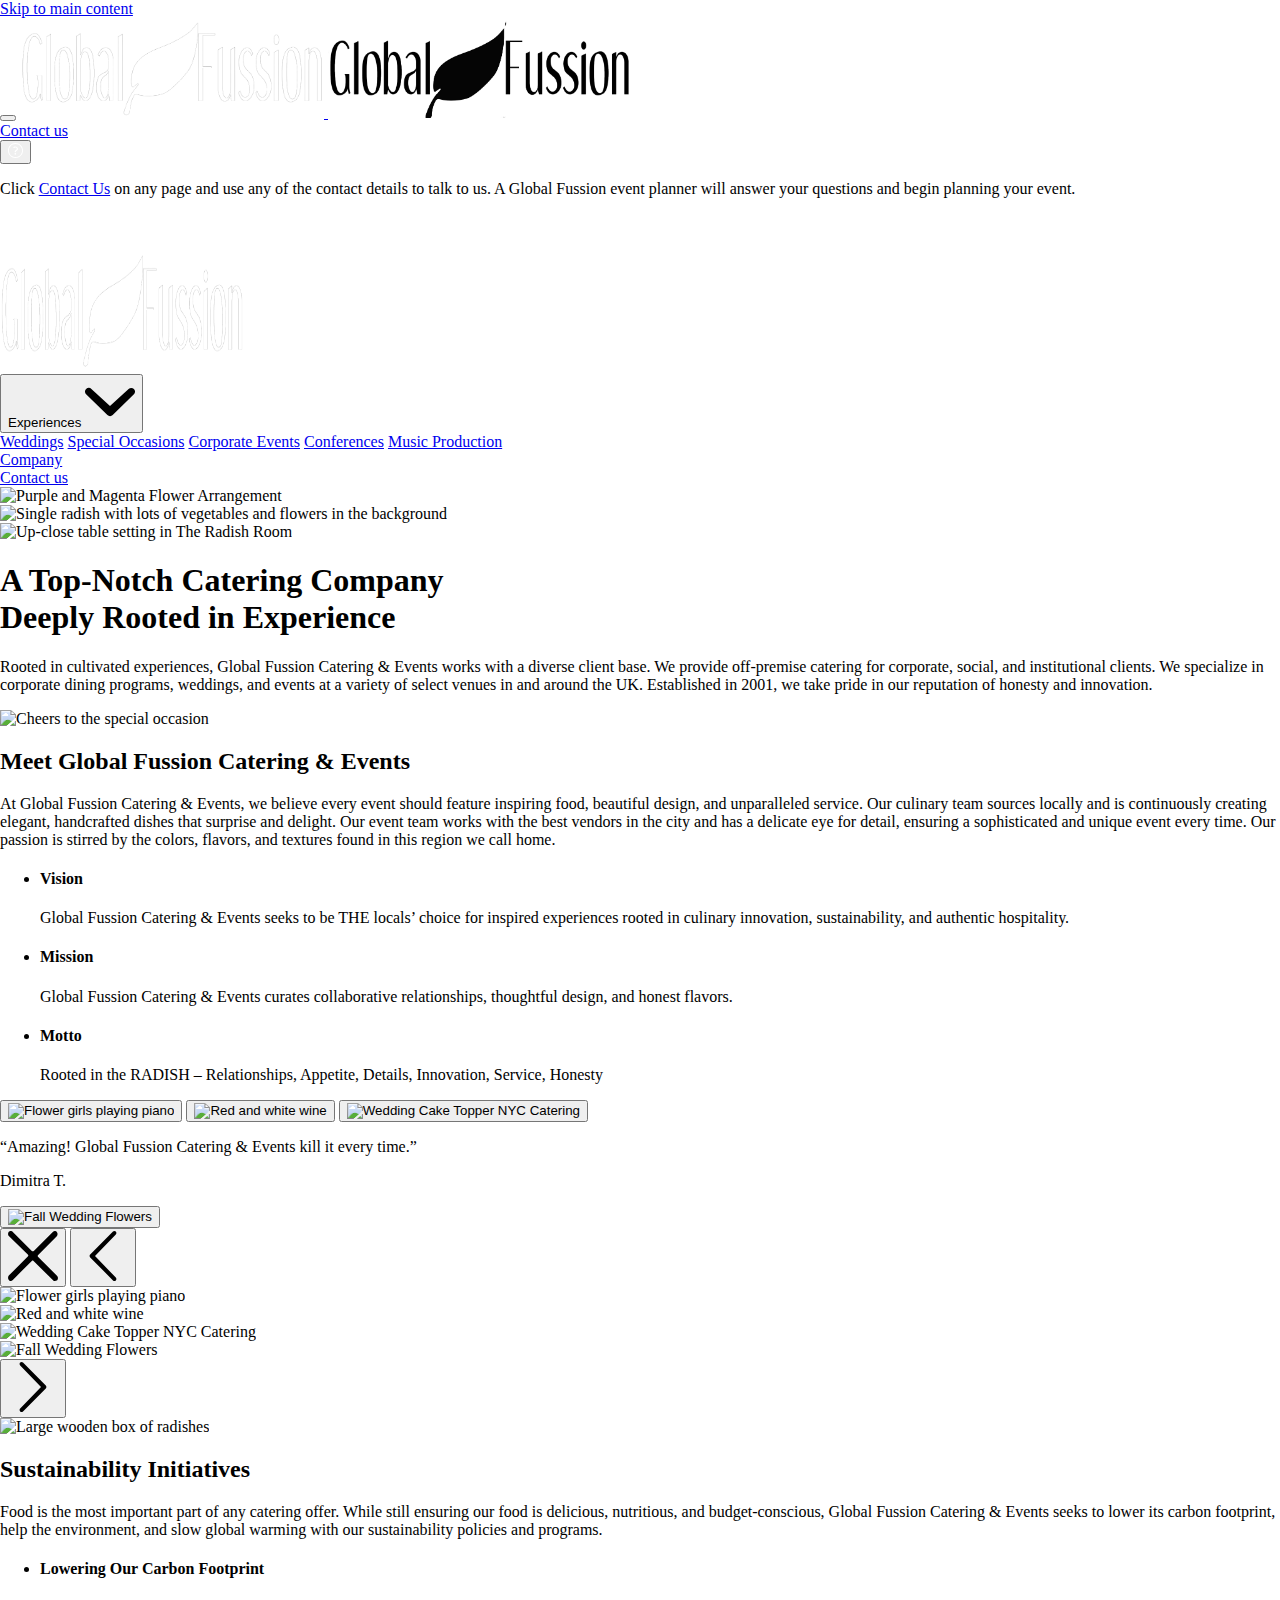
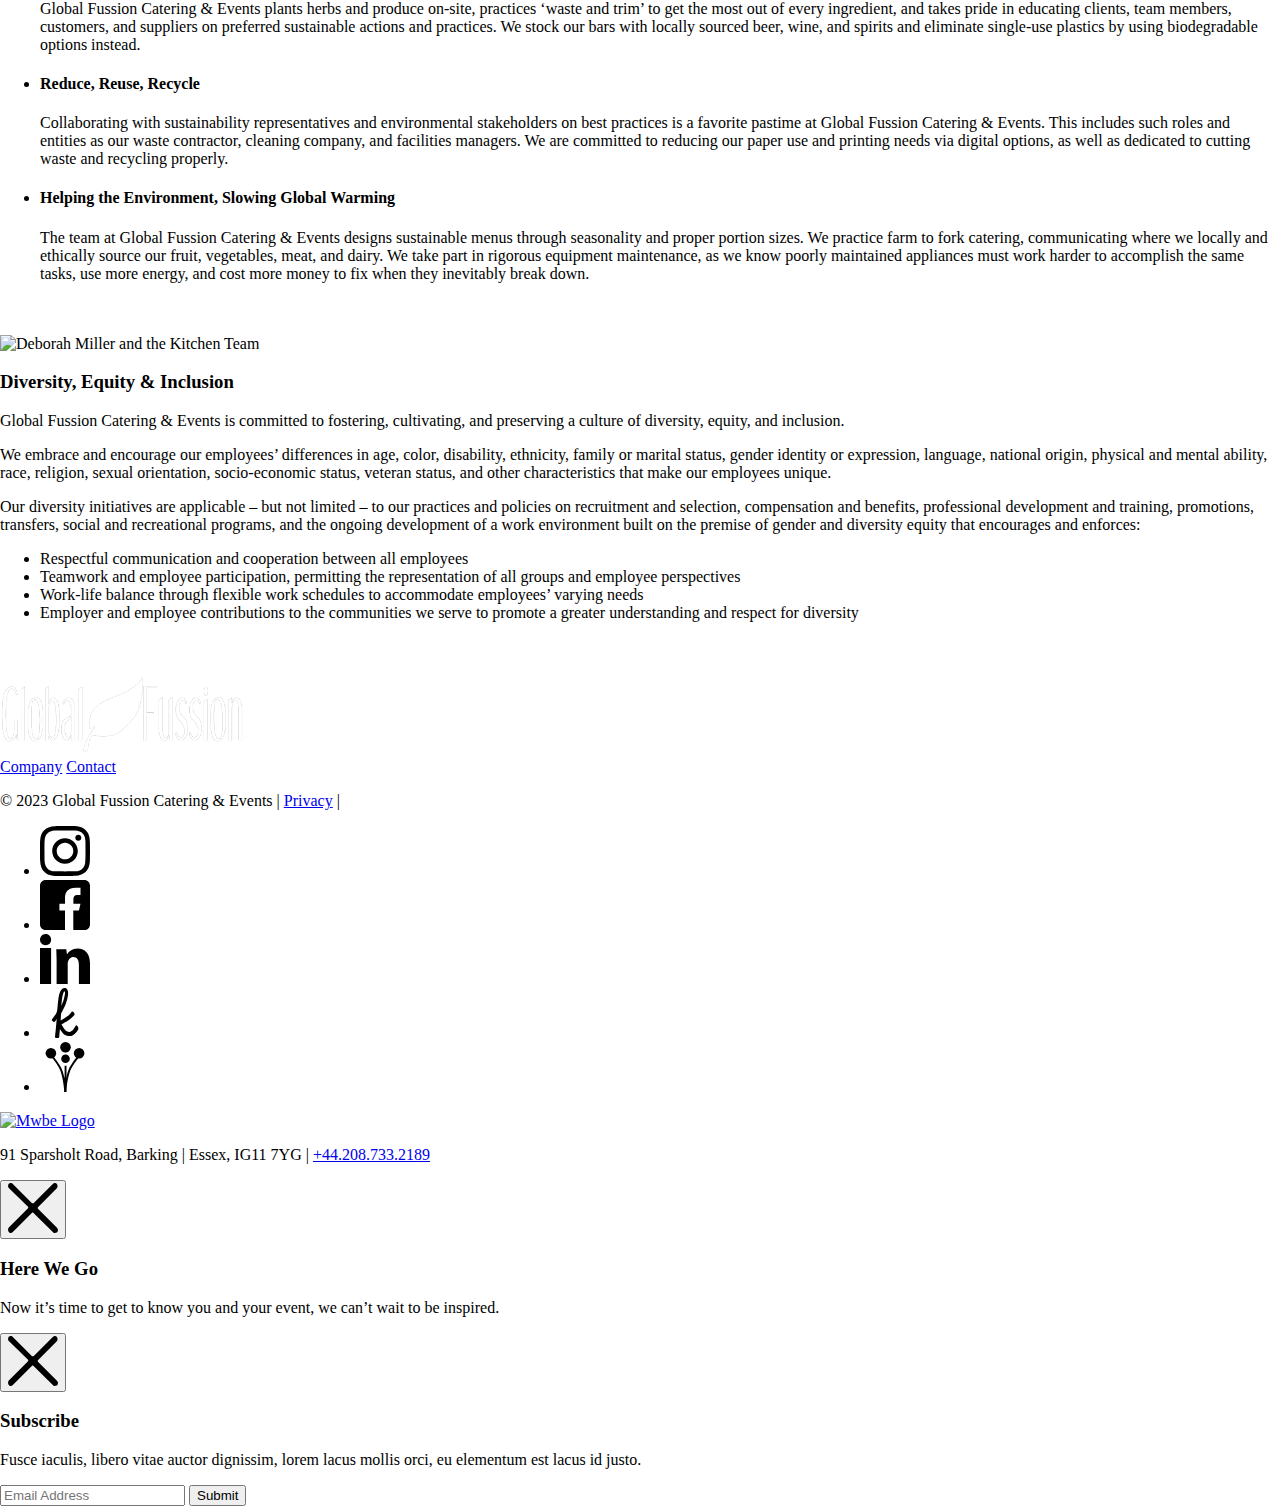
==== about.html @ 311614a3 "Add files via upload" ====
<!DOCTYPE html>
<html lang="en-US">
    <head><meta charset="UTF-8" /><script>if(navigator.userAgent.match(/MSIE|Internet Explorer/i)||navigator.userAgent.match(/Trident\/7\..*?rv:11/i)){var href=document.location.href;if(!href.match(/[?&]nowprocket/)){if(href.indexOf("?")==-1){if(href.indexOf("#")==-1){document.location.href=href+"?nowprocket=1"}else{document.location.href=href.replace("#","?nowprocket=1#")}}else{if(href.indexOf("#")==-1){document.location.href=href+"&nowprocket=1"}else{document.location.href=href.replace("#","&nowprocket=1#")}}}}</script><script>class RocketLazyLoadScripts{constructor(){this.v="1.2.3",this.triggerEvents=["keydown","mousedown","mousemove","touchmove","touchstart","touchend","wheel"],this.userEventHandler=this._triggerListener.bind(this),this.touchStartHandler=this._onTouchStart.bind(this),this.touchMoveHandler=this._onTouchMove.bind(this),this.touchEndHandler=this._onTouchEnd.bind(this),this.clickHandler=this._onClick.bind(this),this.interceptedClicks=[],window.addEventListener("pageshow",t=>{this.persisted=t.persisted}),window.addEventListener("DOMContentLoaded",()=>{this._preconnect3rdParties()}),this.delayedScripts={normal:[],async:[],defer:[]},this.trash=[],this.allJQueries=[]}_addUserInteractionListener(t){if(document.hidden){t._triggerListener();return}this.triggerEvents.forEach(e=>window.addEventListener(e,t.userEventHandler,{passive:!0})),window.addEventListener("touchstart",t.touchStartHandler,{passive:!0}),window.addEventListener("mousedown",t.touchStartHandler),document.addEventListener("visibilitychange",t.userEventHandler)}_removeUserInteractionListener(){this.triggerEvents.forEach(t=>window.removeEventListener(t,this.userEventHandler,{passive:!0})),document.removeEventListener("visibilitychange",this.userEventHandler)}_onTouchStart(t){"HTML"!==t.target.tagName&&(window.addEventListener("touchend",this.touchEndHandler),window.addEventListener("mouseup",this.touchEndHandler),window.addEventListener("touchmove",this.touchMoveHandler,{passive:!0}),window.addEventListener("mousemove",this.touchMoveHandler),t.target.addEventListener("click",this.clickHandler),this._renameDOMAttribute(t.target,"onclick","rocket-onclick"),this._pendingClickStarted())}_onTouchMove(t){window.removeEventListener("touchend",this.touchEndHandler),window.removeEventListener("mouseup",this.touchEndHandler),window.removeEventListener("touchmove",this.touchMoveHandler,{passive:!0}),window.removeEventListener("mousemove",this.touchMoveHandler),t.target.removeEventListener("click",this.clickHandler),this._renameDOMAttribute(t.target,"rocket-onclick","onclick"),this._pendingClickFinished()}_onTouchEnd(t){window.removeEventListener("touchend",this.touchEndHandler),window.removeEventListener("mouseup",this.touchEndHandler),window.removeEventListener("touchmove",this.touchMoveHandler,{passive:!0}),window.removeEventListener("mousemove",this.touchMoveHandler)}_onClick(t){t.target.removeEventListener("click",this.clickHandler),this._renameDOMAttribute(t.target,"rocket-onclick","onclick"),this.interceptedClicks.push(t),t.preventDefault(),t.stopPropagation(),t.stopImmediatePropagation(),this._pendingClickFinished()}_replayClicks(){window.removeEventListener("touchstart",this.touchStartHandler,{passive:!0}),window.removeEventListener("mousedown",this.touchStartHandler),this.interceptedClicks.forEach(t=>{t.target.dispatchEvent(new MouseEvent("click",{view:t.view,bubbles:!0,cancelable:!0}))})}_waitForPendingClicks(){return new Promise(t=>{this._isClickPending?this._pendingClickFinished=t:t()})}_pendingClickStarted(){this._isClickPending=!0}_pendingClickFinished(){this._isClickPending=!1}_renameDOMAttribute(t,e,r){t.hasAttribute&&t.hasAttribute(e)&&(event.target.setAttribute(r,event.target.getAttribute(e)),event.target.removeAttribute(e))}_triggerListener(){this._removeUserInteractionListener(this),"loading"===document.readyState?document.addEventListener("DOMContentLoaded",this._loadEverythingNow.bind(this)):this._loadEverythingNow()}_preconnect3rdParties(){let t=[];document.querySelectorAll("script[type=rocketlazyloadscript]").forEach(e=>{if(e.hasAttribute("src")){let r=new URL(e.src).origin;r!==location.origin&&t.push({src:r,crossOrigin:e.crossOrigin||"module"===e.getAttribute("data-rocket-type")})}}),t=[...new Map(t.map(t=>[JSON.stringify(t),t])).values()],this._batchInjectResourceHints(t,"preconnect")}async _loadEverythingNow(){this.lastBreath=Date.now(),this._delayEventListeners(this),this._delayJQueryReady(this),this._handleDocumentWrite(),this._registerAllDelayedScripts(),this._preloadAllScripts(),await this._loadScriptsFromList(this.delayedScripts.normal),await this._loadScriptsFromList(this.delayedScripts.defer),await this._loadScriptsFromList(this.delayedScripts.async);try{await this._triggerDOMContentLoaded(),await this._triggerWindowLoad()}catch(t){console.error(t)}window.dispatchEvent(new Event("rocket-allScriptsLoaded")),this._waitForPendingClicks().then(()=>{this._replayClicks()}),this._emptyTrash()}_registerAllDelayedScripts(){document.querySelectorAll("script[type=rocketlazyloadscript]").forEach(t=>{t.hasAttribute("data-rocket-src")?t.hasAttribute("async")&&!1!==t.async?this.delayedScripts.async.push(t):t.hasAttribute("defer")&&!1!==t.defer||"module"===t.getAttribute("data-rocket-type")?this.delayedScripts.defer.push(t):this.delayedScripts.normal.push(t):this.delayedScripts.normal.push(t)})}async _transformScript(t){return new Promise((await this._littleBreath(),navigator.userAgent.indexOf("Firefox/")>0||""===navigator.vendor)?e=>{let r=document.createElement("script");[...t.attributes].forEach(t=>{let e=t.nodeName;"type"!==e&&("data-rocket-type"===e&&(e="type"),"data-rocket-src"===e&&(e="src"),r.setAttribute(e,t.nodeValue))}),t.text&&(r.text=t.text),r.hasAttribute("src")?(r.addEventListener("load",e),r.addEventListener("error",e)):(r.text=t.text,e());try{t.parentNode.replaceChild(r,t)}catch(i){e()}}:async e=>{function r(){t.setAttribute("data-rocket-status","failed"),e()}try{let i=t.getAttribute("data-rocket-type"),n=t.getAttribute("data-rocket-src");t.text,i?(t.type=i,t.removeAttribute("data-rocket-type")):t.removeAttribute("type"),t.addEventListener("load",function r(){t.setAttribute("data-rocket-status","executed"),e()}),t.addEventListener("error",r),n?(t.removeAttribute("data-rocket-src"),t.src=n):t.src="data:text/javascript;base64,"+window.btoa(unescape(encodeURIComponent(t.text)))}catch(s){r()}})}async _loadScriptsFromList(t){let e=t.shift();return e&&e.isConnected?(await this._transformScript(e),this._loadScriptsFromList(t)):Promise.resolve()}_preloadAllScripts(){this._batchInjectResourceHints([...this.delayedScripts.normal,...this.delayedScripts.defer,...this.delayedScripts.async],"preload")}_batchInjectResourceHints(t,e){var r=document.createDocumentFragment();t.forEach(t=>{let i=t.getAttribute&&t.getAttribute("data-rocket-src")||t.src;if(i){let n=document.createElement("link");n.href=i,n.rel=e,"preconnect"!==e&&(n.as="script"),t.getAttribute&&"module"===t.getAttribute("data-rocket-type")&&(n.crossOrigin=!0),t.crossOrigin&&(n.crossOrigin=t.crossOrigin),t.integrity&&(n.integrity=t.integrity),r.appendChild(n),this.trash.push(n)}}),document.head.appendChild(r)}_delayEventListeners(t){let e={};function r(t,r){!function t(r){!e[r]&&(e[r]={originalFunctions:{add:r.addEventListener,remove:r.removeEventListener},eventsToRewrite:[]},r.addEventListener=function(){arguments[0]=i(arguments[0]),e[r].originalFunctions.add.apply(r,arguments)},r.removeEventListener=function(){arguments[0]=i(arguments[0]),e[r].originalFunctions.remove.apply(r,arguments)});function i(t){return e[r].eventsToRewrite.indexOf(t)>=0?"rocket-"+t:t}}(t),e[t].eventsToRewrite.push(r)}function i(t,e){let r=t[e];Object.defineProperty(t,e,{get:()=>r||function(){},set(i){t["rocket"+e]=r=i}})}r(document,"DOMContentLoaded"),r(window,"DOMContentLoaded"),r(window,"load"),r(window,"pageshow"),r(document,"readystatechange"),i(document,"onreadystatechange"),i(window,"onload"),i(window,"onpageshow")}_delayJQueryReady(t){let e;function r(r){if(r&&r.fn&&!t.allJQueries.includes(r)){r.fn.ready=r.fn.init.prototype.ready=function(e){return t.domReadyFired?e.bind(document)(r):document.addEventListener("rocket-DOMContentLoaded",()=>e.bind(document)(r)),r([])};let i=r.fn.on;r.fn.on=r.fn.init.prototype.on=function(){if(this[0]===window){function t(t){return t.split(" ").map(t=>"load"===t||0===t.indexOf("load.")?"rocket-jquery-load":t).join(" ")}"string"==typeof arguments[0]||arguments[0]instanceof String?arguments[0]=t(arguments[0]):"object"==typeof arguments[0]&&Object.keys(arguments[0]).forEach(e=>{let r=arguments[0][e];delete arguments[0][e],arguments[0][t(e)]=r})}return i.apply(this,arguments),this},t.allJQueries.push(r)}e=r}r(window.jQuery),Object.defineProperty(window,"jQuery",{get:()=>e,set(t){r(t)}})}async _triggerDOMContentLoaded(){this.domReadyFired=!0,await this._littleBreath(),document.dispatchEvent(new Event("rocket-DOMContentLoaded")),await this._littleBreath(),window.dispatchEvent(new Event("rocket-DOMContentLoaded")),await this._littleBreath(),document.dispatchEvent(new Event("rocket-readystatechange")),await this._littleBreath(),document.rocketonreadystatechange&&document.rocketonreadystatechange()}async _triggerWindowLoad(){await this._littleBreath(),window.dispatchEvent(new Event("rocket-load")),await this._littleBreath(),window.rocketonload&&window.rocketonload(),await this._littleBreath(),this.allJQueries.forEach(t=>t(window).trigger("rocket-jquery-load")),await this._littleBreath();let t=new Event("rocket-pageshow");t.persisted=this.persisted,window.dispatchEvent(t),await this._littleBreath(),window.rocketonpageshow&&window.rocketonpageshow({persisted:this.persisted})}_handleDocumentWrite(){let t=new Map;document.write=document.writeln=function(e){let r=document.currentScript;r||console.error("WPRocket unable to document.write this: "+e);let i=document.createRange(),n=r.parentElement,s=t.get(r);void 0===s&&(s=r.nextSibling,t.set(r,s));let a=document.createDocumentFragment();i.setStart(a,0),a.appendChild(i.createContextualFragment(e)),n.insertBefore(a,s)}}async _littleBreath(){Date.now()-this.lastBreath>45&&(await this._requestAnimFrame(),this.lastBreath=Date.now())}async _requestAnimFrame(){return document.hidden?new Promise(t=>setTimeout(t)):new Promise(t=>requestAnimationFrame(t))}_emptyTrash(){this.trash.forEach(t=>t.remove())}static run(){let t=new RocketLazyLoadScripts;t._addUserInteractionListener(t)}}RocketLazyLoadScripts.run();</script>
		<!-- Google Tag Manager -->
		<script type="rocketlazyloadscript">(function(w,d,s,l,i){w[l]=w[l]||[];w[l].push({'gtm.start':
		new Date().getTime(),event:'gtm.js'});var f=d.getElementsByTagName(s)[0],
		j=d.createElement(s),dl=l!='dataLayer'?'&l='+l:'';j.async=true;j.src=
		'https://www.googletagmanager.com/gtm.js?id='+i+dl;f.parentNode.insertBefore(j,f);
		})(window,document,'script','dataLayer','GTM-57NSTB');</script>
        <!-- character set -->
        
		<!-- Google Analytics: Global Site Tag -->
					<script type="rocketlazyloadscript" async data-rocket-src="https://www.googletagmanager.com/gtag/js?id=UA-53437656-1"></script>
			<script type="rocketlazyloadscript">
				window.dataLayer = window.dataLayer || [];
				function gtag() {
					dataLayer.push(arguments);
				}
				gtag('js', new Date());
				gtag('config', 'UA-53437656-1');
			</script>
				<!-- set initial scale -->
		<meta name="viewport" content="width=device-width, initial-scale=1">
		<!-- turn off auto phone links in Edge -->
		<meta name="format-detection" content="telephone=no">
		<!-- XFN (XHTML Friends Network) Profile Link -->
		<link rel="profile" href="https://gmpg.org/xfn/11">
		<!-- Pingback URL -->
		<link rel="pingback" href="https://deborahmillercatering.com/xmlrpc.php">
		<!-- Facebook domain verification -->
		<meta name="facebook-domain-verification" content="05kltpardd9izp35ryy9b8hllcvlso" />
		<!-- Facebook Pixel Code -->
					<script type="rocketlazyloadscript">
				!function (f, b, e, v, n, t, s) {
					if (f.fbq)
						return;
					n = f.fbq = function () {
						n.callMethod ? n.callMethod.apply(n, arguments) : n.queue.push(arguments);
					};
					if (!f._fbq)
						f._fbq = n;
					n.push = n;
					n.loaded = !0;
					n.version = '2.0';
					n.queue = [];
					t = b.createElement(e);
					t.async = !0;
					t.src = v;
					s = b.getElementsByTagName(e)[0];
					s.parentNode.insertBefore(t, s);
				}(window, document, 'script', 'https://connect.facebook.net/en_US/fbevents.js');
				fbq('init', '844694362696755');
				fbq('track', 'PageView');
			</script>
		<noscript><img height="1" width="1" src="https://www.facebook.com/tr?id=844694362696755&ev=PageView &noscript=1"/></noscript>
		<!-- wp_head() -->
	<meta name='robots' content='index, follow, max-image-preview:large, max-snippet:-1, max-video-preview:-1' />

	<title>A UK Catering Company - Global Fussion Catering &amp; Events</title>
	<meta name="description" content="Global Fussion is a high end catering company in the UK offering full-service catering for your next event with custom and delicious menus." />
	<link rel="canonical" href="/about.html/" />
	<meta property="og:locale" content="en_US" />
	<meta property="og:type" content="article" />
	<meta property="og:title" content="A UK Catering Company - Global Fussion Catering &amp; Events" />
	<meta property="og:description" content="Global Fussion is a high end catering company in the UK offering full-service catering for your next event with custom and delicious menus." />
	<meta property="og:url" content="/about.html/" />
	<meta property="og:site_name" content="Global Fussion Catering &amp; Events" />
	<meta property="article:publisher" content="https://www.facebook.com/pages/112858402078255" />
	<meta property="article:modified_time" content="2023-08-28T18:39:14+00:00" />
	<meta property="og:image" content="https://deborahmillercatering.com/wp-content/uploads/2021/10/horsdoeuvres-lobster_roll_1520-scaled.jpg" />
	<meta property="og:image:width" content="3840" />
	<meta property="og:image:height" content="2560" />
	<meta property="og:image:type" content="image/jpeg" />
	<meta name="twitter:card" content="summary_large_image" />
	<meta name="twitter:site" content="@dmc_nyc" />
	<script type="application/ld+json" class="yoast-schema-graph">{"@context":"https://schema.org","@graph":[{"@type":"WebPage","@id":"/about.html/","url":"/about.html/","name":"A UK Catering Company - Global Fussion Catering &amp; Events","isPartOf":{"@id":"https://deborahmillercatering.com/#website"},"datePublished":"2021-08-16T16:07:59+00:00","dateModified":"2023-08-28T18:39:14+00:00","description":"Global Fussion is a high end catering company in the UK offering full-service catering for your next event with custom and delicious menus.","breadcrumb":{"@id":"/about.html/#breadcrumb"},"inLanguage":"en-US","potentialAction":[{"@type":"ReadAction","target":["/about.html/"]}]},{"@type":"BreadcrumbList","@id":"/about.html/#breadcrumb","itemListElement":[{"@type":"ListItem","position":1,"name":"Home","item":"https://deborahmillercatering.com/"},{"@type":"ListItem","position":2,"name":"Company"}]},{"@type":"WebSite","@id":"https://deborahmillercatering.com/#website","url":"https://deborahmillercatering.com/","name":"Global Fussion Catering &amp; Events","description":"UK Corporate Catering | UK Wedding Catering | Global Fussion Catering &amp; Events","potentialAction":[{"@type":"SearchAction","target":{"@type":"EntryPoint","urlTemplate":"https://deborahmillercatering.com/?s={search_term_string}"},"query-input":"required name=search_term_string"}],"inLanguage":"en-US"}]}</script>


<link rel='dns-prefetch' href='//unpkg.com' />
<link rel='dns-prefetch' href='//www.google-analytics.com' />
<link rel='dns-prefetch' href='//www.googletagmanager.com' />
<link rel='dns-prefetch' href='//www.facebook.com' />
<link rel='dns-prefetch' href='//connect.facebook.net' />
<link rel='dns-prefetch' href='//js.hsforms.net' />
<link rel='dns-prefetch' href='//static.hsappstatic.net' />

<link rel="alternate" type="application/rss+xml" title="Global Fussion Catering &amp; Events &raquo; Feed" href="/feed/" />
<link rel="alternate" type="application/rss+xml" title="Deborah Miller Catering &amp; Events &raquo; Comments Feed" href="/comments/feed/" />
<style>
img.wp-smiley,
img.emoji {
	display: inline !important;
	border: none !important;
	box-shadow: none !important;
	height: 1em !important;
	width: 1em !important;
	margin: 0 0.07em !important;
	vertical-align: -0.1em !important;
	background: none !important;
	padding: 0 !important;
}
</style>
	<link rel='stylesheet' id='wp-block-library-css' href='https://deborahmillercatering.com/wp-includes/css/dist/block-library/style.min.css?ver=6.2.2' media='all' />
<style id='wp-block-library-theme-inline-css'>
.wp-block-audio figcaption{color:#555;font-size:13px;text-align:center}.is-dark-theme .wp-block-audio figcaption{color:hsla(0,0%,100%,.65)}.wp-block-audio{margin:0 0 1em}.wp-block-code{border:1px solid #ccc;border-radius:4px;font-family:Menlo,Consolas,monaco,monospace;padding:.8em 1em}.wp-block-embed figcaption{color:#555;font-size:13px;text-align:center}.is-dark-theme .wp-block-embed figcaption{color:hsla(0,0%,100%,.65)}.wp-block-embed{margin:0 0 1em}.blocks-gallery-caption{color:#555;font-size:13px;text-align:center}.is-dark-theme .blocks-gallery-caption{color:hsla(0,0%,100%,.65)}.wp-block-image figcaption{color:#555;font-size:13px;text-align:center}.is-dark-theme .wp-block-image figcaption{color:hsla(0,0%,100%,.65)}.wp-block-image{margin:0 0 1em}.wp-block-pullquote{border-bottom:4px solid;border-top:4px solid;color:currentColor;margin-bottom:1.75em}.wp-block-pullquote cite,.wp-block-pullquote footer,.wp-block-pullquote__citation{color:currentColor;font-size:.8125em;font-style:normal;text-transform:uppercase}.wp-block-quote{border-left:.25em solid;margin:0 0 1.75em;padding-left:1em}.wp-block-quote cite,.wp-block-quote footer{color:currentColor;font-size:.8125em;font-style:normal;position:relative}.wp-block-quote.has-text-align-right{border-left:none;border-right:.25em solid;padding-left:0;padding-right:1em}.wp-block-quote.has-text-align-center{border:none;padding-left:0}.wp-block-quote.is-large,.wp-block-quote.is-style-large,.wp-block-quote.is-style-plain{border:none}.wp-block-search .wp-block-search__label{font-weight:700}.wp-block-search__button{border:1px solid #ccc;padding:.375em .625em}:where(.wp-block-group.has-background){padding:1.25em 2.375em}.wp-block-separator.has-css-opacity{opacity:.4}.wp-block-separator{border:none;border-bottom:2px solid;margin-left:auto;margin-right:auto}.wp-block-separator.has-alpha-channel-opacity{opacity:1}.wp-block-separator:not(.is-style-wide):not(.is-style-dots){width:100px}.wp-block-separator.has-background:not(.is-style-dots){border-bottom:none;height:1px}.wp-block-separator.has-background:not(.is-style-wide):not(.is-style-dots){height:2px}.wp-block-table{margin:0 0 1em}.wp-block-table td,.wp-block-table th{word-break:normal}.wp-block-table figcaption{color:#555;font-size:13px;text-align:center}.is-dark-theme .wp-block-table figcaption{color:hsla(0,0%,100%,.65)}.wp-block-video figcaption{color:#555;font-size:13px;text-align:center}.is-dark-theme .wp-block-video figcaption{color:hsla(0,0%,100%,.65)}.wp-block-video{margin:0 0 1em}.wp-block-template-part.has-background{margin-bottom:0;margin-top:0;padding:1.25em 2.375em}
</style>
<style id='safe-svg-svg-icon-style-inline-css'>
.safe-svg-cover .safe-svg-inside{display:inline-block;max-width:100%}.safe-svg-cover svg{height:100%;max-height:100%;max-width:100%;width:100%}

</style>
<style id='global-styles-inline-css'>
body{--wp--preset--color--black: #000000;--wp--preset--color--cyan-bluish-gray: #abb8c3;--wp--preset--color--white: #ffffff;--wp--preset--color--pale-pink: #f78da7;--wp--preset--color--vivid-red: #cf2e2e;--wp--preset--color--luminous-vivid-orange: #ff6900;--wp--preset--color--luminous-vivid-amber: #fcb900;--wp--preset--color--light-green-cyan: #7bdcb5;--wp--preset--color--vivid-green-cyan: #00d084;--wp--preset--color--pale-cyan-blue: #8ed1fc;--wp--preset--color--vivid-cyan-blue: #0693e3;--wp--preset--color--vivid-purple: #9b51e0;--wp--preset--gradient--vivid-cyan-blue-to-vivid-purple: linear-gradient(135deg,rgba(6,147,227,1) 0%,rgb(155,81,224) 100%);--wp--preset--gradient--light-green-cyan-to-vivid-green-cyan: linear-gradient(135deg,rgb(122,220,180) 0%,rgb(0,208,130) 100%);--wp--preset--gradient--luminous-vivid-amber-to-luminous-vivid-orange: linear-gradient(135deg,rgba(252,185,0,1) 0%,rgba(255,105,0,1) 100%);--wp--preset--gradient--luminous-vivid-orange-to-vivid-red: linear-gradient(135deg,rgba(255,105,0,1) 0%,rgb(207,46,46) 100%);--wp--preset--gradient--very-light-gray-to-cyan-bluish-gray: linear-gradient(135deg,rgb(238,238,238) 0%,rgb(169,184,195) 100%);--wp--preset--gradient--cool-to-warm-spectrum: linear-gradient(135deg,rgb(74,234,220) 0%,rgb(151,120,209) 20%,rgb(207,42,186) 40%,rgb(238,44,130) 60%,rgb(251,105,98) 80%,rgb(254,248,76) 100%);--wp--preset--gradient--blush-light-purple: linear-gradient(135deg,rgb(255,206,236) 0%,rgb(152,150,240) 100%);--wp--preset--gradient--blush-bordeaux: linear-gradient(135deg,rgb(254,205,165) 0%,rgb(254,45,45) 50%,rgb(107,0,62) 100%);--wp--preset--gradient--luminous-dusk: linear-gradient(135deg,rgb(255,203,112) 0%,rgb(199,81,192) 50%,rgb(65,88,208) 100%);--wp--preset--gradient--pale-ocean: linear-gradient(135deg,rgb(255,245,203) 0%,rgb(182,227,212) 50%,rgb(51,167,181) 100%);--wp--preset--gradient--electric-grass: linear-gradient(135deg,rgb(202,248,128) 0%,rgb(113,206,126) 100%);--wp--preset--gradient--midnight: linear-gradient(135deg,rgb(2,3,129) 0%,rgb(40,116,252) 100%);--wp--preset--duotone--dark-grayscale: url('#wp-duotone-dark-grayscale');--wp--preset--duotone--grayscale: url('#wp-duotone-grayscale');--wp--preset--duotone--purple-yellow: url('#wp-duotone-purple-yellow');--wp--preset--duotone--blue-red: url('#wp-duotone-blue-red');--wp--preset--duotone--midnight: url('#wp-duotone-midnight');--wp--preset--duotone--magenta-yellow: url('#wp-duotone-magenta-yellow');--wp--preset--duotone--purple-green: url('#wp-duotone-purple-green');--wp--preset--duotone--blue-orange: url('#wp-duotone-blue-orange');--wp--preset--font-size--small: 16px;--wp--preset--font-size--medium: 20px;--wp--preset--font-size--large: 36px;--wp--preset--font-size--x-large: 42px;--wp--preset--font-size--normal: 18px;--wp--preset--font-size--big: 24px;--wp--preset--spacing--20: 0.44rem;--wp--preset--spacing--30: 0.67rem;--wp--preset--spacing--40: 1rem;--wp--preset--spacing--50: 1.5rem;--wp--preset--spacing--60: 2.25rem;--wp--preset--spacing--70: 3.38rem;--wp--preset--spacing--80: 5.06rem;--wp--preset--shadow--natural: 6px 6px 9px rgba(0, 0, 0, 0.2);--wp--preset--shadow--deep: 12px 12px 50px rgba(0, 0, 0, 0.4);--wp--preset--shadow--sharp: 6px 6px 0px rgba(0, 0, 0, 0.2);--wp--preset--shadow--outlined: 6px 6px 0px -3px rgba(255, 255, 255, 1), 6px 6px rgba(0, 0, 0, 1);--wp--preset--shadow--crisp: 6px 6px 0px rgba(0, 0, 0, 1);}body { margin: 0;--wp--style--global--content-size: 900px;--wp--style--global--wide-size: 1740px; }.wp-site-blocks > .alignleft { float: left; margin-right: 2em; }.wp-site-blocks > .alignright { float: right; margin-left: 2em; }.wp-site-blocks > .aligncenter { justify-content: center; margin-left: auto; margin-right: auto; }:where(.is-layout-flex){gap: 0.5em;}body .is-layout-flow > .alignleft{float: left;margin-inline-start: 0;margin-inline-end: 2em;}body .is-layout-flow > .alignright{float: right;margin-inline-start: 2em;margin-inline-end: 0;}body .is-layout-flow > .aligncenter{margin-left: auto !important;margin-right: auto !important;}body .is-layout-constrained > .alignleft{float: left;margin-inline-start: 0;margin-inline-end: 2em;}body .is-layout-constrained > .alignright{float: right;margin-inline-start: 2em;margin-inline-end: 0;}body .is-layout-constrained > .aligncenter{margin-left: auto !important;margin-right: auto !important;}body .is-layout-constrained > :where(:not(.alignleft):not(.alignright):not(.alignfull)){max-width: var(--wp--style--global--content-size);margin-left: auto !important;margin-right: auto !important;}body .is-layout-constrained > .alignwide{max-width: var(--wp--style--global--wide-size);}body .is-layout-flex{display: flex;}body .is-layout-flex{flex-wrap: wrap;align-items: center;}body .is-layout-flex > *{margin: 0;}body{padding-top: 0px;padding-right: 0px;padding-bottom: 0px;padding-left: 0px;}a:where(:not(.wp-element-button)){text-decoration: underline;}.wp-element-button, .wp-block-button__link{background-color: #32373c;border-width: 0;color: #fff;font-family: inherit;font-size: inherit;line-height: inherit;padding: calc(0.667em + 2px) calc(1.333em + 2px);text-decoration: none;}.has-black-color{color: var(--wp--preset--color--black) !important;}.has-cyan-bluish-gray-color{color: var(--wp--preset--color--cyan-bluish-gray) !important;}.has-white-color{color: var(--wp--preset--color--white) !important;}.has-pale-pink-color{color: var(--wp--preset--color--pale-pink) !important;}.has-vivid-red-color{color: var(--wp--preset--color--vivid-red) !important;}.has-luminous-vivid-orange-color{color: var(--wp--preset--color--luminous-vivid-orange) !important;}.has-luminous-vivid-amber-color{color: var(--wp--preset--color--luminous-vivid-amber) !important;}.has-light-green-cyan-color{color: var(--wp--preset--color--light-green-cyan) !important;}.has-vivid-green-cyan-color{color: var(--wp--preset--color--vivid-green-cyan) !important;}.has-pale-cyan-blue-color{color: var(--wp--preset--color--pale-cyan-blue) !important;}.has-vivid-cyan-blue-color{color: var(--wp--preset--color--vivid-cyan-blue) !important;}.has-vivid-purple-color{color: var(--wp--preset--color--vivid-purple) !important;}.has-black-background-color{background-color: var(--wp--preset--color--black) !important;}.has-cyan-bluish-gray-background-color{background-color: var(--wp--preset--color--cyan-bluish-gray) !important;}.has-white-background-color{background-color: var(--wp--preset--color--white) !important;}.has-pale-pink-background-color{background-color: var(--wp--preset--color--pale-pink) !important;}.has-vivid-red-background-color{background-color: var(--wp--preset--color--vivid-red) !important;}.has-luminous-vivid-orange-background-color{background-color: var(--wp--preset--color--luminous-vivid-orange) !important;}.has-luminous-vivid-amber-background-color{background-color: var(--wp--preset--color--luminous-vivid-amber) !important;}.has-light-green-cyan-background-color{background-color: var(--wp--preset--color--light-green-cyan) !important;}.has-vivid-green-cyan-background-color{background-color: var(--wp--preset--color--vivid-green-cyan) !important;}.has-pale-cyan-blue-background-color{background-color: var(--wp--preset--color--pale-cyan-blue) !important;}.has-vivid-cyan-blue-background-color{background-color: var(--wp--preset--color--vivid-cyan-blue) !important;}.has-vivid-purple-background-color{background-color: var(--wp--preset--color--vivid-purple) !important;}.has-black-border-color{border-color: var(--wp--preset--color--black) !important;}.has-cyan-bluish-gray-border-color{border-color: var(--wp--preset--color--cyan-bluish-gray) !important;}.has-white-border-color{border-color: var(--wp--preset--color--white) !important;}.has-pale-pink-border-color{border-color: var(--wp--preset--color--pale-pink) !important;}.has-vivid-red-border-color{border-color: var(--wp--preset--color--vivid-red) !important;}.has-luminous-vivid-orange-border-color{border-color: var(--wp--preset--color--luminous-vivid-orange) !important;}.has-luminous-vivid-amber-border-color{border-color: var(--wp--preset--color--luminous-vivid-amber) !important;}.has-light-green-cyan-border-color{border-color: var(--wp--preset--color--light-green-cyan) !important;}.has-vivid-green-cyan-border-color{border-color: var(--wp--preset--color--vivid-green-cyan) !important;}.has-pale-cyan-blue-border-color{border-color: var(--wp--preset--color--pale-cyan-blue) !important;}.has-vivid-cyan-blue-border-color{border-color: var(--wp--preset--color--vivid-cyan-blue) !important;}.has-vivid-purple-border-color{border-color: var(--wp--preset--color--vivid-purple) !important;}.has-vivid-cyan-blue-to-vivid-purple-gradient-background{background: var(--wp--preset--gradient--vivid-cyan-blue-to-vivid-purple) !important;}.has-light-green-cyan-to-vivid-green-cyan-gradient-background{background: var(--wp--preset--gradient--light-green-cyan-to-vivid-green-cyan) !important;}.has-luminous-vivid-amber-to-luminous-vivid-orange-gradient-background{background: var(--wp--preset--gradient--luminous-vivid-amber-to-luminous-vivid-orange) !important;}.has-luminous-vivid-orange-to-vivid-red-gradient-background{background: var(--wp--preset--gradient--luminous-vivid-orange-to-vivid-red) !important;}.has-very-light-gray-to-cyan-bluish-gray-gradient-background{background: var(--wp--preset--gradient--very-light-gray-to-cyan-bluish-gray) !important;}.has-cool-to-warm-spectrum-gradient-background{background: var(--wp--preset--gradient--cool-to-warm-spectrum) !important;}.has-blush-light-purple-gradient-background{background: var(--wp--preset--gradient--blush-light-purple) !important;}.has-blush-bordeaux-gradient-background{background: var(--wp--preset--gradient--blush-bordeaux) !important;}.has-luminous-dusk-gradient-background{background: var(--wp--preset--gradient--luminous-dusk) !important;}.has-pale-ocean-gradient-background{background: var(--wp--preset--gradient--pale-ocean) !important;}.has-electric-grass-gradient-background{background: var(--wp--preset--gradient--electric-grass) !important;}.has-midnight-gradient-background{background: var(--wp--preset--gradient--midnight) !important;}.has-small-font-size{font-size: var(--wp--preset--font-size--small) !important;}.has-medium-font-size{font-size: var(--wp--preset--font-size--medium) !important;}.has-large-font-size{font-size: var(--wp--preset--font-size--large) !important;}.has-x-large-font-size{font-size: var(--wp--preset--font-size--x-large) !important;}.has-normal-font-size{font-size: var(--wp--preset--font-size--normal) !important;}.has-big-font-size{font-size: var(--wp--preset--font-size--big) !important;}
.wp-block-navigation a:where(:not(.wp-element-button)){color: inherit;}
:where(.wp-block-columns.is-layout-flex){gap: 2em;}
.wp-block-pullquote{font-size: 1.5em;line-height: 1.6;}
</style>
<link data-minify="1" rel='stylesheet' id='swiper-css' href='https://deborahmillercatering.com/wp-content/cache/min/1/swiper@7/swiper-bundle.min.css?ver=1693248464' media='all' />
<link data-minify="1" rel='stylesheet' id='custom-css' href='https://deborahmillercatering.com/wp-content/cache/min/1/wp-content/themes/dmce_custom/css/style.css?ver=1693248464' media='all' />
<script type="rocketlazyloadscript" data-rocket-src='https://deborahmillercatering.com/wp-includes/js/jquery/jquery.min.js?ver=3.6.4' id='jquery-core-js' defer></script>
<link rel="https://api.w.org/" href="https://deborahmillercatering.com/wp-json/" /><link rel="alternate" type="application/json" href="https://deborahmillercatering.com/wp-json/wp/v2/pages/6059" /><link rel="EditURI" type="application/rsd+xml" title="RSD" href="https://deborahmillercatering.com/xmlrpc.php?rsd" />
<link rel="wlwmanifest" type="application/wlwmanifest+xml" href="https://deborahmillercatering.com/wp-includes/wlwmanifest.xml" />
<meta name="generator" content="WordPress 6.2.2" />
<link rel='shortlink' href='https://deborahmillercatering.com/?p=6059' />
<link rel="alternate" type="application/json+oembed" href="https://deborahmillercatering.com/wp-json/oembed/1.0/embed?url=https%3A%2F%2Fdeborahmillercatering.com%2Fabout%2F" />
<link rel="alternate" type="text/xml+oembed" href="https://deborahmillercatering.com/wp-json/oembed/1.0/embed?url=https%3A%2F%2Fdeborahmillercatering.com%2Fabout%2F&#038;format=xml" />
<link rel="icon" href="https://deborahmillercatering.com/wp-content/uploads/2021/09/cropped-favicon-150x150.png" sizes="32x32" />
<link rel="icon" href="https://deborahmillercatering.com/wp-content/uploads/2021/09/cropped-favicon-300x300.png" sizes="192x192" />
<link rel="apple-touch-icon" href="https://deborahmillercatering.com/wp-content/uploads/2021/09/cropped-favicon-300x300.png" />
<meta name="msapplication-TileImage" content="https://deborahmillercatering.com/wp-content/uploads/2021/09/cropped-favicon-300x300.png" />
</head>
<body class="page-template-default page page-id-6059 wp-embed-responsive NavStyle1">
	<!-- Google Tag Manager (noscript) -->
	<noscript><iframe src="https://www.googletagmanager.com/ns.html?id=GTM-57NSTB" height="0" width="0" style="display:none;visibility:hidden"></iframe></noscript>
	
	<!-- wp_body_open() -->
	<svg xmlns="http://www.w3.org/2000/svg" viewBox="0 0 0 0" width="0" height="0" focusable="false" role="none" style="visibility: hidden; position: absolute; left: -9999px; overflow: hidden;" ><defs><filter id="wp-duotone-dark-grayscale"><feColorMatrix color-interpolation-filters="sRGB" type="matrix" values=" .299 .587 .114 0 0 .299 .587 .114 0 0 .299 .587 .114 0 0 .299 .587 .114 0 0 " /><feComponentTransfer color-interpolation-filters="sRGB" ><feFuncR type="table" tableValues="0 0.49803921568627" /><feFuncG type="table" tableValues="0 0.49803921568627" /><feFuncB type="table" tableValues="0 0.49803921568627" /><feFuncA type="table" tableValues="1 1" /></feComponentTransfer><feComposite in2="SourceGraphic" operator="in" /></filter></defs></svg><svg xmlns="http://www.w3.org/2000/svg" viewBox="0 0 0 0" width="0" height="0" focusable="false" role="none" style="visibility: hidden; position: absolute; left: -9999px; overflow: hidden;" ><defs><filter id="wp-duotone-grayscale"><feColorMatrix color-interpolation-filters="sRGB" type="matrix" values=" .299 .587 .114 0 0 .299 .587 .114 0 0 .299 .587 .114 0 0 .299 .587 .114 0 0 " /><feComponentTransfer color-interpolation-filters="sRGB" ><feFuncR type="table" tableValues="0 1" /><feFuncG type="table" tableValues="0 1" /><feFuncB type="table" tableValues="0 1" /><feFuncA type="table" tableValues="1 1" /></feComponentTransfer><feComposite in2="SourceGraphic" operator="in" /></filter></defs></svg><svg xmlns="http://www.w3.org/2000/svg" viewBox="0 0 0 0" width="0" height="0" focusable="false" role="none" style="visibility: hidden; position: absolute; left: -9999px; overflow: hidden;" ><defs><filter id="wp-duotone-purple-yellow"><feColorMatrix color-interpolation-filters="sRGB" type="matrix" values=" .299 .587 .114 0 0 .299 .587 .114 0 0 .299 .587 .114 0 0 .299 .587 .114 0 0 " /><feComponentTransfer color-interpolation-filters="sRGB" ><feFuncR type="table" tableValues="0.54901960784314 0.98823529411765" /><feFuncG type="table" tableValues="0 1" /><feFuncB type="table" tableValues="0.71764705882353 0.25490196078431" /><feFuncA type="table" tableValues="1 1" /></feComponentTransfer><feComposite in2="SourceGraphic" operator="in" /></filter></defs></svg><svg xmlns="http://www.w3.org/2000/svg" viewBox="0 0 0 0" width="0" height="0" focusable="false" role="none" style="visibility: hidden; position: absolute; left: -9999px; overflow: hidden;" ><defs><filter id="wp-duotone-blue-red"><feColorMatrix color-interpolation-filters="sRGB" type="matrix" values=" .299 .587 .114 0 0 .299 .587 .114 0 0 .299 .587 .114 0 0 .299 .587 .114 0 0 " /><feComponentTransfer color-interpolation-filters="sRGB" ><feFuncR type="table" tableValues="0 1" /><feFuncG type="table" tableValues="0 0.27843137254902" /><feFuncB type="table" tableValues="0.5921568627451 0.27843137254902" /><feFuncA type="table" tableValues="1 1" /></feComponentTransfer><feComposite in2="SourceGraphic" operator="in" /></filter></defs></svg><svg xmlns="http://www.w3.org/2000/svg" viewBox="0 0 0 0" width="0" height="0" focusable="false" role="none" style="visibility: hidden; position: absolute; left: -9999px; overflow: hidden;" ><defs><filter id="wp-duotone-midnight"><feColorMatrix color-interpolation-filters="sRGB" type="matrix" values=" .299 .587 .114 0 0 .299 .587 .114 0 0 .299 .587 .114 0 0 .299 .587 .114 0 0 " /><feComponentTransfer color-interpolation-filters="sRGB" ><feFuncR type="table" tableValues="0 0" /><feFuncG type="table" tableValues="0 0.64705882352941" /><feFuncB type="table" tableValues="0 1" /><feFuncA type="table" tableValues="1 1" /></feComponentTransfer><feComposite in2="SourceGraphic" operator="in" /></filter></defs></svg><svg xmlns="http://www.w3.org/2000/svg" viewBox="0 0 0 0" width="0" height="0" focusable="false" role="none" style="visibility: hidden; position: absolute; left: -9999px; overflow: hidden;" ><defs><filter id="wp-duotone-magenta-yellow"><feColorMatrix color-interpolation-filters="sRGB" type="matrix" values=" .299 .587 .114 0 0 .299 .587 .114 0 0 .299 .587 .114 0 0 .299 .587 .114 0 0 " /><feComponentTransfer color-interpolation-filters="sRGB" ><feFuncR type="table" tableValues="0.78039215686275 1" /><feFuncG type="table" tableValues="0 0.94901960784314" /><feFuncB type="table" tableValues="0.35294117647059 0.47058823529412" /><feFuncA type="table" tableValues="1 1" /></feComponentTransfer><feComposite in2="SourceGraphic" operator="in" /></filter></defs></svg><svg xmlns="http://www.w3.org/2000/svg" viewBox="0 0 0 0" width="0" height="0" focusable="false" role="none" style="visibility: hidden; position: absolute; left: -9999px; overflow: hidden;" ><defs><filter id="wp-duotone-purple-green"><feColorMatrix color-interpolation-filters="sRGB" type="matrix" values=" .299 .587 .114 0 0 .299 .587 .114 0 0 .299 .587 .114 0 0 .299 .587 .114 0 0 " /><feComponentTransfer color-interpolation-filters="sRGB" ><feFuncR type="table" tableValues="0.65098039215686 0.40392156862745" /><feFuncG type="table" tableValues="0 1" /><feFuncB type="table" tableValues="0.44705882352941 0.4" /><feFuncA type="table" tableValues="1 1" /></feComponentTransfer><feComposite in2="SourceGraphic" operator="in" /></filter></defs></svg><svg xmlns="http://www.w3.org/2000/svg" viewBox="0 0 0 0" width="0" height="0" focusable="false" role="none" style="visibility: hidden; position: absolute; left: -9999px; overflow: hidden;" ><defs><filter id="wp-duotone-blue-orange"><feColorMatrix color-interpolation-filters="sRGB" type="matrix" values=" .299 .587 .114 0 0 .299 .587 .114 0 0 .299 .587 .114 0 0 .299 .587 .114 0 0 " /><feComponentTransfer color-interpolation-filters="sRGB" ><feFuncR type="table" tableValues="0.098039215686275 1" /><feFuncG type="table" tableValues="0 0.66274509803922" /><feFuncB type="table" tableValues="0.84705882352941 0.41960784313725" /><feFuncA type="table" tableValues="1 1" /></feComponentTransfer><feComposite in2="SourceGraphic" operator="in" /></filter></defs></svg>
	<!-- skip link -->
	<a href="#MainContent" class="Btn">Skip to main content</a>

	<!-- site head -->
	<header id="SiteHead" itemscope itemtype="https://schema.org/WPHeader">
		<div id="SiteHeadContent" class="Width1920">
			<!-- menu btn -->
			<button type="button" id="HamburgerBtn" class="DisplayFlex CenterXY NoBtnStyle" aria-label="Menu button">
				<div id="Hamburger">
					<div class="first"></div>
					<div class="second"></div>
					<div class="third"></div>
				</div>
			</button>

			<!-- logo -->
			<a href="/" class="TopLogo DisplayBlock" aria-label="Return home link">
				<img src="index-files/wp-content/themes/dmce_custom/img/DEBdone-white.png" alt="Deborah Miller logo" width="304" height="100" class="LogoWhite">
				<img src="index-files/wp-content/themes/dmce_custom/img/DEBdone-color.png" alt="Global Fussion logo" width="304" height="100" class="LogoColor">
			</a>

			<!-- top right -->
			<div id="TopRight" class="DisplayFlex CenterY">
				<!-- contact -->
								<a href="/contact.html" class="Btn NoBtnArrow">Contact us</a>
				<!-- how -->
				<div id="TopRightHow PosRelative">
					<button type="button" id="TopRightHowBtn" class="NoBtnStyle" aria-label="Learn how it works" aria-controls="TopRightHowContent" aria-expanded="false">			<svg viewBox="0 0 15 15" width="15" height="15" class="QuestionSVG" aria-labelledby="QuestionSvgTitle1" role="img">
			<title id="QuestionSvgTitle1">Question icon</title>
			<path d="M5 4.5c0.5-0.7 1.4-1.1 2.3-1.1 1.4 0 2.7 1 2.7 2.4 0 1-0.6 1.8-1.5 2.2C8.1 8.1 7.9 8.5 7.9 8.9l0 0.4H6.7l0-0.4c0-0.9 0.5-1.7 1.3-2 0.4-0.2 0.8-0.6 0.8-1.1C8.8 5 8 4.6 7.3 4.6c-0.5 0-1 0.2-1.3 0.6L5 4.5 5 4.5z" fill="#fff"/><path d="M7.3 9.9c0.5 0 0.9 0.4 0.9 0.9 0 0.5-0.4 0.9-0.9 0.9 -0.5 0-0.9-0.4-0.9-0.9C6.4 10.3 6.8 9.9 7.3 9.9L7.3 9.9z" fill="#fff"/><path d="M7.5 0C11.6 0 15 3.4 15 7.5S11.6 15 7.5 15 0 11.6 0 7.5 3.4 0 7.5 0L7.5 0zM7.5 0.9c-3.6 0-6.6 2.9-6.6 6.6s2.9 6.6 6.6 6.6 6.6-2.9 6.6-6.6S11.1 0.9 7.5 0.9L7.5 0.9z" fill="#fff"/></svg>
			</button>
					<div id="TopRightHowContent" class="BgWhite TxSz16" aria-labelledby="TopRightHowBtn" aria-hidden="true">
						<p>Click <a href="/contact.html">Contact Us</a> on any page and use any of the contact details to talk to us. A Global Fussion event planner will answer your questions and begin planning your event.</p>
					</div>
				</div>
			</div>

			<!-- left nav -->
			<section id="LeftNavSection" class="BgPurpleDark">
				<div class="NavRing1 BgRings">&nbsp;</div>
				<div class="NavRing2Frame"><div class="NavRing2 BgRings">&nbsp;</div></div>
				<div class="LeftNavContent PosRelative">
					<!-- logo -->
					<a href="/" class="DisplayBlock" aria-label="Return home link">
						<img src="index-files/wp-content/themes/dmce_custom/img/DEBdone-white.png" alt="Global Fussion logo" width="244" height="120" class="LeftNavLogo DisplayBlock">
					</a>
					<!-- nav -->
					<nav class="LeftNav FontPrata TxSz18 TxCoWhite BorderlessLinks">
													<div>
																	<button type="button" id="LeftNavControl_1" class="AccordionControl NoBtnStyle DisplayBlock FontPrata TxSz18" aria-controls="LeftNavContent_1" aria-expanded="false">
										Experiences													<svg viewBox="0 0 50 50" width="50" height="50" class="ChevronDownSVG" aria-labelledby="ChevronDownSvgTitle1" role="img">
			<title id="ChevronDownSvgTitle1">Chevron down icon</title>
			<path d="M43.6 12c1.5-1.5 3.9-1.5 5.3 0 1.5 1.5 1.5 3.8 0 5.3L27.7 38c-1.5 1.5-3.8 1.5-5.3 0L1.1 17.2c-1.5-1.5-1.5-3.8 0-5.3 1.5-1.5 3.9-1.5 5.3 0L25 29 43.6 12z"/></svg>
												</button>
									<div id="LeftNavContent_1" class="AccordionContent" aria-labelledby="LeftNavControl_1" aria-hidden="true">
																					<a href="/wedding.html" target="_self" rel="" class="DisplayBlock TxCoWhite BtmBorder">Weddings</a>
																					<a href="/occasions.html" target="_self" rel="" class="DisplayBlock TxCoWhite ">Special Occasions</a>
																					<a href="/corporate.html" target="_self" rel="" class="DisplayBlock TxCoWhite ">Corporate Events</a>
																					<a href="/conference.html" target="_self" rel="" class="DisplayBlock TxCoWhite ">Conferences</a>
												
												<a href="/music.html" target="_self" rel="" class="DisplayBlock TxCoWhite ">Music Production</a>
																			</div>
															</div>
													
													<div>
																	<a href="/about.html" target="_self" rel="" class="DisplayBlock TxCoWhite">Company</a>
																</div>
											</nav>
					<!-- contact btn -->
					<a href="/contact.html" class="BtnOutlined NoBtnArrow">Contact us</a>
				</div>
			</section>
		</div>
	</header>

	<!-- skip link target -->
	<div id="MainContent"></div>
<main>
	<article class="cf">
										<!-- blocks -->
				<section id="block_eb1f863f433b543ba953d3be546a5958" class="CustomBlock HeroBlock HeroBlockWithImages HeroBlockShort PosRelative " aria-roledescription="carousel">
			<div id="block_eb1f863f433b543ba953d3be546a5958-slideshow" class="HeroSwiper swiper" aria-live="off">
			<div class="swiper-wrapper">
									<div class="swiper-slide" role="group" aria-roledescription="slide" aria-label="1 of 3">
						<picture class="attachment-1920x800 size-1920x800" decoding="async" loading="eager">
<source type="image/webp" srcset="https://deborahmillercatering.com/wp-content/uploads/2021/10/flower-arrangement_92515-event_deborah-miller-catering-edited-1920x800.jpg.webp 1920w, https://deborahmillercatering.com/wp-content/uploads/2021/10/flower-arrangement_92515-event_deborah-miller-catering-edited-960x400.jpg.webp 960w, https://deborahmillercatering.com/wp-content/uploads/2021/10/flower-arrangement_92515-event_deborah-miller-catering-edited-2880x1200.jpg.webp 2880w, https://deborahmillercatering.com/wp-content/uploads/2021/10/flower-arrangement_92515-event_deborah-miller-catering-edited-3840x1600.jpg.webp 3840w" sizes="100vw"/>
<img width="1920" height="800" src="https://deborahmillercatering.com/wp-content/uploads/2021/10/flower-arrangement_92515-event_deborah-miller-catering-edited-1920x800.jpg" alt="Purple and Magenta Flower Arrangement" decoding="async" loading="eager" srcset="https://deborahmillercatering.com/wp-content/uploads/2021/10/flower-arrangement_92515-event_deborah-miller-catering-edited-1920x800.jpg 1920w, https://deborahmillercatering.com/wp-content/uploads/2021/10/flower-arrangement_92515-event_deborah-miller-catering-edited-960x400.jpg 960w, https://deborahmillercatering.com/wp-content/uploads/2021/10/flower-arrangement_92515-event_deborah-miller-catering-edited-2880x1200.jpg 2880w, https://deborahmillercatering.com/wp-content/uploads/2021/10/flower-arrangement_92515-event_deborah-miller-catering-edited-3840x1600.jpg 3840w" sizes="100vw"/>
</picture>
											</div>
										<div class="swiper-slide" role="group" aria-roledescription="slide" aria-label="2 of 3">
						<picture class="attachment-1920x800 size-1920x800" decoding="async" loading="lazy">
<source type="image/webp" srcset="https://deborahmillercatering.com/wp-content/uploads/2021/10/single-radish-image_deborah-miller-catering-1920x800.jpg.webp 1920w, https://deborahmillercatering.com/wp-content/uploads/2021/10/single-radish-image_deborah-miller-catering-960x400.jpg.webp 960w, https://deborahmillercatering.com/wp-content/uploads/2021/10/single-radish-image_deborah-miller-catering-2880x1200.jpg.webp 2880w, https://deborahmillercatering.com/wp-content/uploads/2021/10/single-radish-image_deborah-miller-catering-3840x1600.jpg.webp 3840w" sizes="100vw"/>
<img width="1920" height="800" src="https://deborahmillercatering.com/wp-content/uploads/2021/10/single-radish-image_deborah-miller-catering-1920x800.jpg" alt="Single radish with lots of vegetables and flowers in the background" decoding="async" loading="lazy" srcset="https://deborahmillercatering.com/wp-content/uploads/2021/10/single-radish-image_deborah-miller-catering-1920x800.jpg 1920w, https://deborahmillercatering.com/wp-content/uploads/2021/10/single-radish-image_deborah-miller-catering-960x400.jpg 960w, https://deborahmillercatering.com/wp-content/uploads/2021/10/single-radish-image_deborah-miller-catering-2880x1200.jpg 2880w, https://deborahmillercatering.com/wp-content/uploads/2021/10/single-radish-image_deborah-miller-catering-3840x1600.jpg 3840w" sizes="100vw"/>
</picture>
											</div>
										<div class="swiper-slide" role="group" aria-roledescription="slide" aria-label="3 of 3">
						<img width="1920" height="800" src="https://deborahmillercatering.com/wp-content/uploads/2021/10/upclose-table-setting_radish-room-mfrh-original-1920x800." class="attachment-1920x800 size-1920x800" alt="Up-close table setting in The Radish Room" decoding="async" loading="lazy" srcset="https://deborahmillercatering.com/wp-content/uploads/2021/10/upclose-table-setting_radish-room-mfrh-original-1920x800. 1920w, https://deborahmillercatering.com/wp-content/uploads/2021/10/upclose-table-setting_radish-room-mfrh-original-960x400. 960w, https://deborahmillercatering.com/wp-content/uploads/2021/10/upclose-table-setting_radish-room-mfrh-original-2880x1200. 2880w, https://deborahmillercatering.com/wp-content/uploads/2021/10/upclose-table-setting_radish-room-mfrh-original-3840x1600. 3840w" sizes="100vw" />											</div>
								</div>
		</div>

		
	<!-- text overlay -->
	<div class="HeroBlockTxt Width600 TxCoWhite TxCenter">
		<h1 class="TxCoWhite NoBtmMargin">A Top-Notch Catering Company<br>
							<span class="FontLato TxSz20 DisplayBlock">Deeply Rooted in Experience</span>
					</h1>
	</div>
</section>

<section id="block_afe3278071acd7f083007a90dfcac5cd" class="CustomBlock IntroBlock Width900 TxCenter ">
	<p class="FontPrata TxSz24 LgLineHeight">Rooted in cultivated experiences, Global Fussion Catering &#038; Events works with a diverse client base. We provide off-premise catering for corporate, social, and institutional clients. We specialize in corporate dining programs, weddings, and events at a variety of select venues in and around the UK. Established in 2001, we take pride in our reputation of honesty and innovation.</p>
		</section>

<section id="block_24de19ee8ef9a86161973af62198f5b5" class="CustomBlock LgImgSmTxBlock Width1740 ">
	<!-- image & headers -->
	<div class="ImgWithOverlayFrame ContainedImgSz1740x700">
		<!-- image/video -->
		<img width="1740" height="700" src="https://deborahmillercatering.com/wp-content/uploads/2021/10/cheers-to-the-special-occasion-mfrh-original-1740x700." class="DisplayBlock" alt="Cheers to the special occasion" decoding="async" loading="lazy" srcset="https://deborahmillercatering.com/wp-content/uploads/2021/10/cheers-to-the-special-occasion-mfrh-original-1740x700. 1740w, https://deborahmillercatering.com/wp-content/uploads/2021/10/cheers-to-the-special-occasion-mfrh-original-870x350. 870w, https://deborahmillercatering.com/wp-content/uploads/2021/10/cheers-to-the-special-occasion-mfrh-original-2610x1050. 2610w, https://deborahmillercatering.com/wp-content/uploads/2021/10/cheers-to-the-special-occasion-mfrh-original-3480x1400. 3480w, https://deborahmillercatering.com/wp-content/uploads/2021/10/cheers-to-the-special-occasion-mfrh-original-720x290. 720w, https://deborahmillercatering.com/wp-content/uploads/2021/10/cheers-to-the-special-occasion-mfrh-original-1440x580. 1440w, https://deborahmillercatering.com/wp-content/uploads/2021/10/cheers-to-the-special-occasion-mfrh-original-2160x870. 2160w, https://deborahmillercatering.com/wp-content/uploads/2021/10/cheers-to-the-special-occasion-mfrh-original-2880x1160. 2880w" sizes="(max-width: calc(1740px + 10vw)) 90vw, 1740px" />		<!-- headers -->
		<div class="HeadersOverWhiteBgTxtOnImg PadLft50 PadRgt50 PadBtm50">
			<h2 class="TxCoWhite NoBtmMargin">Meet Global Fussion Catering &#038; Events</h2>
		</div>
	</div>
	<!-- content -->
	<div class="Width600 TxCenter PadTop50">
		<p>At Global Fussion Catering &amp; Events, we believe every event should feature inspiring food, beautiful design, and unparalleled service. Our culinary team sources locally and is continuously creating elegant, handcrafted dishes that surprise and delight. Our event team works with the best vendors in the city and has a delicate eye for detail, ensuring a sophisticated and unique event every time. Our passion is stirred by the colors, flavors, and textures found in this region we call home.</p>
			</div>
</section>

<section id="block_3b93a1bdb2e0efbef3bca668a9e6f6f3" class="CustomBlock CustomColumnsBlock Width1740 ">
		<ul class="NoListStyle ThreeColumns qty3 VrtGapLg HrzGapLg">
					<li>
														<h4>Vision</h4>
								<p>Global Fussion Catering &amp; Events seeks to be THE locals’ choice for inspired experiences rooted in culinary innovation, sustainability, and authentic hospitality.</p>
			</li>
					<li>
														<h4>Mission</h4>
								<p>Global Fussion Catering &amp; Events curates collaborative relationships, thoughtful design, and honest flavors.</p>
			</li>
					<li>
														<h4>Motto</h4>
								<p>Rooted in the RADISH – Relationships, Appetite, Details, Innovation, Service, Honesty</p>
			</li>
			</ul>
</section>

<section id="block_2ccb7ad2920635ac1bd31d14c977c20a" class="CustomBlock CustomGalleryBlock Width1740 ">
	<div class="cf">
					<!-- large image -->
			<button type="button" aria-label="View large slideshow" class="LgImgLeft LaunchSlideshowBtn DisplayBlock PosRelative NoBtnStyle" data-slide="1">
				<img width="850" height="850" src="https://deborahmillercatering.com/wp-content/uploads/2021/10/flower-girls-playing-piano-mfrh-original-850x850." class="DisplayBlock" alt="Flower girls playing piano" decoding="async" loading="lazy" srcset="https://deborahmillercatering.com/wp-content/uploads/2021/10/flower-girls-playing-piano-mfrh-original-850x850. 850w, https://deborahmillercatering.com/wp-content/uploads/2021/10/flower-girls-playing-piano-mfrh-original-150x150. 150w, https://deborahmillercatering.com/wp-content/uploads/2021/10/flower-girls-playing-piano-mfrh-original-530x530. 530w, https://deborahmillercatering.com/wp-content/uploads/2021/10/flower-girls-playing-piano-mfrh-original-500x500. 500w, https://deborahmillercatering.com/wp-content/uploads/2021/10/flower-girls-playing-piano-mfrh-original-1700x1700. 1700w, https://deborahmillercatering.com/wp-content/uploads/2021/10/flower-girls-playing-piano-mfrh-original-400x400. 400w, https://deborahmillercatering.com/wp-content/uploads/2021/10/flower-girls-playing-piano-mfrh-original-800x800. 800w, https://deborahmillercatering.com/wp-content/uploads/2021/10/flower-girls-playing-piano-mfrh-original-300x300. 300w" sizes="(max-width: calc(850px + 10vw)) 90vw, 850px" />							</button>
			<!-- small spaces -->
								<button type="button" aria-label="View large slideshow" class="SmImg LaunchSlideshowBtn DisplayBlock PosRelative NoBtnStyle" data-slide="2">
						<img width="400" height="400" src="https://deborahmillercatering.com/wp-content/uploads/2021/10/red-and-white-wine-mfrh-original-400x400." class="DisplayBlock" alt="Red and white wine" decoding="async" loading="lazy" srcset="https://deborahmillercatering.com/wp-content/uploads/2021/10/red-and-white-wine-mfrh-original-400x400. 400w, https://deborahmillercatering.com/wp-content/uploads/2021/10/red-and-white-wine-mfrh-original-150x150. 150w, https://deborahmillercatering.com/wp-content/uploads/2021/10/red-and-white-wine-mfrh-original-530x530. 530w, https://deborahmillercatering.com/wp-content/uploads/2021/10/red-and-white-wine-mfrh-original-500x500. 500w, https://deborahmillercatering.com/wp-content/uploads/2021/10/red-and-white-wine-mfrh-original-850x850. 850w, https://deborahmillercatering.com/wp-content/uploads/2021/10/red-and-white-wine-mfrh-original-1700x1700. 1700w, https://deborahmillercatering.com/wp-content/uploads/2021/10/red-and-white-wine-mfrh-original-800x800. 800w, https://deborahmillercatering.com/wp-content/uploads/2021/10/red-and-white-wine-mfrh-original-300x300. 300w" sizes="(max-width: calc(400px + 10vw)) 90vw, 400px" />											</button>
													<button type="button" aria-label="View large slideshow" class="SmImg LaunchSlideshowBtn DisplayBlock PosRelative NoBtnStyle" data-slide="3">
						<img width="400" height="400" src="https://deborahmillercatering.com/wp-content/uploads/2021/10/wedding-cake-topper-mfrh-original-400x400." class="DisplayBlock" alt="Wedding Cake Topper NYC Catering" decoding="async" loading="lazy" srcset="https://deborahmillercatering.com/wp-content/uploads/2021/10/wedding-cake-topper-mfrh-original-400x400. 400w, https://deborahmillercatering.com/wp-content/uploads/2021/10/wedding-cake-topper-mfrh-original-150x150. 150w, https://deborahmillercatering.com/wp-content/uploads/2021/10/wedding-cake-topper-mfrh-original-530x530. 530w, https://deborahmillercatering.com/wp-content/uploads/2021/10/wedding-cake-topper-mfrh-original-500x500. 500w, https://deborahmillercatering.com/wp-content/uploads/2021/10/wedding-cake-topper-mfrh-original-850x850. 850w, https://deborahmillercatering.com/wp-content/uploads/2021/10/wedding-cake-topper-mfrh-original-1700x1700. 1700w, https://deborahmillercatering.com/wp-content/uploads/2021/10/wedding-cake-topper-mfrh-original-800x800. 800w, https://deborahmillercatering.com/wp-content/uploads/2021/10/wedding-cake-topper-mfrh-original-300x300. 300w" sizes="(max-width: calc(400px + 10vw)) 90vw, 400px" />											</button>
													<div class="ReviewFrame TxCoPurpleDark">
						<div>
							<div class="StarsFrame PurpleStars" data-stars="5"></div>
							<p class="FontPrata TxSz20">&ldquo;Amazing! Global Fussion Catering &#038; Events kill it every time.&rdquo;</p>
							<div class="TxUppercase TxSz14 TxBold PinkBorderLinks"><p>Dimitra T. <a href="https://www.google.com/search?q=deborah+miller+catering&amp;oq=deborah+miller+catering&amp;aqs=chrome.0.69i59l2j69i60l3.4025j0j4&amp;sourceid=chrome&amp;ie=UTF-8#lrd=0x89c25a3b539e9393:0x71f64eb71c4f8191,1,,," target="_blank" rel="noopener"></a></p>
</div>
						</div>
					</div>
												<button type="button" aria-label="View large slideshow" class="SmImg LaunchSlideshowBtn DisplayBlock PosRelative NoBtnStyle" data-slide="4">
						<img width="400" height="400" src="https://deborahmillercatering.com/wp-content/uploads/2021/10/fall-wedding-flowers-mfrh-original-400x400." class="DisplayBlock" alt="Fall Wedding Flowers" decoding="async" loading="lazy" srcset="https://deborahmillercatering.com/wp-content/uploads/2021/10/fall-wedding-flowers-mfrh-original-400x400. 400w, https://deborahmillercatering.com/wp-content/uploads/2021/10/fall-wedding-flowers-mfrh-original-150x150. 150w, https://deborahmillercatering.com/wp-content/uploads/2021/10/fall-wedding-flowers-mfrh-original-530x530. 530w, https://deborahmillercatering.com/wp-content/uploads/2021/10/fall-wedding-flowers-mfrh-original-500x500. 500w, https://deborahmillercatering.com/wp-content/uploads/2021/10/fall-wedding-flowers-mfrh-original-850x850. 850w, https://deborahmillercatering.com/wp-content/uploads/2021/10/fall-wedding-flowers-mfrh-original-1700x1700. 1700w, https://deborahmillercatering.com/wp-content/uploads/2021/10/fall-wedding-flowers-mfrh-original-800x800. 800w, https://deborahmillercatering.com/wp-content/uploads/2021/10/fall-wedding-flowers-mfrh-original-300x300. 300w" sizes="(max-width: calc(400px + 10vw)) 90vw, 400px" />											</button>
											</div>

	<!-- overlay -->
		<div class="CustomGalleryOverlay Overlay" aria-hidden="true">
		<!-- overlay close -->
		<button type="button" class="WindowX NoBtnStyle" aria-label="Close">			<svg viewBox="0 0 50 50" width="50" height="50" class="XSVG" aria-labelledby="XSvgTitle1" role="img">
			<title id="XSvgTitle1">X icon</title>
			<path d="M46.8 50c-0.7 0-1.7-0.3-2-1l-19-18.7c-0.3-0.3-0.7-0.7-1-0.7 -0.3 0-0.7 0-1 0.3l-19 19c-0.7 0.7-1.3 1-2 1s-1.7-0.3-2-1c-1-1-1-3 0-4.3l19-19c0.7-0.7 0.7-1.3 0-2L0.8 5c-1-1-1-3 0-4.3C1.2 0.3 2.2 0 2.8 0s1.7 0.3 2 1l19 19c0.3 0 0.7 0.3 1 0.3 0.3 0 0.7 0 1-0.3l19-19c0.7-0.7 1.3-1 2-1 0.7 0 1.7 0.3 2 1 1 1 1 3 0 4.3L30.2 24c-0.7 0.7-0.7 1.3 0 2l19 19c1 1 1 3 0 4.3C48.5 49.7 47.5 50 46.8 50z"/></svg>
			</button>
		<!-- Swiper: navigation: previous -->
		<button type="button" class="swiper-button swiper-button-prev NoBtnStyle DisplayFlex CenterXY" aria-controls="block_2ccb7ad2920635ac1bd31d14c977c20a_slideshow" aria-label="Previous Slide">			<svg viewBox="0 0 50 50" width="50" height="50" class="ChevronLeftSVG" aria-labelledby="ChevronLeftSvgTitle1" role="img">
			<title id="ChevronLeftSvgTitle1">Chevron left icon</title>
			<path d="M37.8 46.6c0.8 0.8 0.8 2.1 0 2.8 -0.8 0.8-2 0.8-2.8 0l-22.8-23c-0.8-0.8-0.8-2.1 0-2.8L35 0.6c0.8-0.8 2-0.8 2.8 0 0.8 0.8 0.8 2.1 0 2.8L17 25 37.8 46.6z"/></svg>
			</button>
		<!-- Swiper: slideshow -->
		<div id="block_2ccb7ad2920635ac1bd31d14c977c20a_slideshow" class="CustomGallerySwiper swiper" aria-live="off">
			<div class="swiper-wrapper">
									<div class="swiper-slide" role="group" aria-roledescription="slide" aria-label="1of4">
						<picture class="DisplayBlock" decoding="async" loading="lazy">
<source type="image/webp" srcset="https://deborahmillercatering.com/wp-content/uploads/2021/10/flower-girls-playing-piano-mfrh-original-scaled.jpg.webp 3840w" sizes="(max-width: calc(3840px + 10vw)) 90vw, 3840px"/>
<img width="3840" height="2560" src="https://deborahmillercatering.com/wp-content/uploads/2021/10/flower-girls-playing-piano-mfrh-original-scaled.jpg" alt="Flower girls playing piano" decoding="async" loading="lazy" srcset="https://deborahmillercatering.com/wp-content/uploads/2021/10/flower-girls-playing-piano-mfrh-original-scaled.jpg 3840w, https://deborahmillercatering.com/wp-content/uploads/2021/10/flower-girls-playing-piano-mfrh-original-300x200. 300w, https://deborahmillercatering.com/wp-content/uploads/2021/10/flower-girls-playing-piano-mfrh-original-1024x683. 1024w, https://deborahmillercatering.com/wp-content/uploads/2021/10/flower-girls-playing-piano-mfrh-original-768x512. 768w, https://deborahmillercatering.com/wp-content/uploads/2021/10/flower-girls-playing-piano-mfrh-original-750x500. 750w" sizes="(max-width: calc(3840px + 10vw)) 90vw, 3840px"/>
</picture>
					</div>
									<div class="swiper-slide" role="group" aria-roledescription="slide" aria-label="2of4">
						<picture class="DisplayBlock" decoding="async" loading="lazy">
<source type="image/webp" srcset="https://deborahmillercatering.com/wp-content/uploads/2021/10/red-and-white-wine-mfrh-original-scaled.jpg.webp 3840w" sizes="(max-width: calc(3840px + 10vw)) 90vw, 3840px"/>
<img width="3840" height="2560" src="https://deborahmillercatering.com/wp-content/uploads/2021/10/red-and-white-wine-mfrh-original-scaled.jpg" alt="Red and white wine" decoding="async" loading="lazy" srcset="https://deborahmillercatering.com/wp-content/uploads/2021/10/red-and-white-wine-mfrh-original-scaled.jpg 3840w, https://deborahmillercatering.com/wp-content/uploads/2021/10/red-and-white-wine-mfrh-original-300x200. 300w, https://deborahmillercatering.com/wp-content/uploads/2021/10/red-and-white-wine-mfrh-original-1024x683. 1024w, https://deborahmillercatering.com/wp-content/uploads/2021/10/red-and-white-wine-mfrh-original-768x512. 768w, https://deborahmillercatering.com/wp-content/uploads/2021/10/red-and-white-wine-mfrh-original-750x500. 750w" sizes="(max-width: calc(3840px + 10vw)) 90vw, 3840px"/>
</picture>
					</div>
									<div class="swiper-slide" role="group" aria-roledescription="slide" aria-label="3of4">
						<picture class="DisplayBlock" decoding="async" loading="lazy">
<source type="image/webp" srcset="https://deborahmillercatering.com/wp-content/uploads/2021/10/wedding-cake-topper-mfrh-original-scaled.jpg.webp 3840w" sizes="(max-width: calc(3840px + 10vw)) 90vw, 3840px"/>
<img width="3840" height="2560" src="https://deborahmillercatering.com/wp-content/uploads/2021/10/wedding-cake-topper-mfrh-original-scaled.jpg" alt="Wedding Cake Topper NYC Catering" decoding="async" loading="lazy" srcset="https://deborahmillercatering.com/wp-content/uploads/2021/10/wedding-cake-topper-mfrh-original-scaled.jpg 3840w, https://deborahmillercatering.com/wp-content/uploads/2021/10/wedding-cake-topper-mfrh-original-300x200. 300w, https://deborahmillercatering.com/wp-content/uploads/2021/10/wedding-cake-topper-mfrh-original-1024x683. 1024w, https://deborahmillercatering.com/wp-content/uploads/2021/10/wedding-cake-topper-mfrh-original-768x512. 768w, https://deborahmillercatering.com/wp-content/uploads/2021/10/wedding-cake-topper-mfrh-original-750x500. 750w" sizes="(max-width: calc(3840px + 10vw)) 90vw, 3840px"/>
</picture>
					</div>
									<div class="swiper-slide" role="group" aria-roledescription="slide" aria-label="4of4">
						<picture class="DisplayBlock" decoding="async" loading="lazy">
<source type="image/webp" srcset="https://deborahmillercatering.com/wp-content/uploads/2021/10/fall-wedding-flowers-mfrh-original-scaled.jpg.webp 3840w" sizes="(max-width: calc(3840px + 10vw)) 90vw, 3840px"/>
<img width="3840" height="2560" src="https://deborahmillercatering.com/wp-content/uploads/2021/10/fall-wedding-flowers-mfrh-original-scaled.jpg" alt="Fall Wedding Flowers" decoding="async" loading="lazy" srcset="https://deborahmillercatering.com/wp-content/uploads/2021/10/fall-wedding-flowers-mfrh-original-scaled.jpg 3840w, https://deborahmillercatering.com/wp-content/uploads/2021/10/fall-wedding-flowers-mfrh-original-300x200. 300w, https://deborahmillercatering.com/wp-content/uploads/2021/10/fall-wedding-flowers-mfrh-original-1024x683. 1024w, https://deborahmillercatering.com/wp-content/uploads/2021/10/fall-wedding-flowers-mfrh-original-768x512. 768w, https://deborahmillercatering.com/wp-content/uploads/2021/10/fall-wedding-flowers-mfrh-original-750x500. 750w" sizes="(max-width: calc(3840px + 10vw)) 90vw, 3840px"/>
</picture>
					</div>
							</div>
		</div>
		<!-- Swiper: navigation: next -->
		<button type="button" class="swiper-button swiper-button-next NoBtnStyle DisplayFlex CenterXY" aria-controls="block_2ccb7ad2920635ac1bd31d14c977c20a_slideshow" aria-label="Next Slide">			<svg viewBox="0 0 50 50" width="50" height="50" class="ChevronRightSVG" aria-labelledby="ChevronRightSvgTitle1" role="img">
			<title id="ChevronRightSvgTitle1">Chevron right icon</title>
			<path d="M33 25L12.2 3.4c-0.8-0.8-0.8-2.1 0-2.8 0.8-0.8 2-0.8 2.8 0l22.8 23c0.8 0.8 0.8 2.1 0 2.8L15 49.4c-0.8 0.8-2 0.8-2.8 0 -0.8-0.8-0.8-2.1 0-2.8L33 25z"/></svg>
			</button>
	</div>
	</section>

<section id="block_263a01b34b28c6a76d6a94318ddc091b" class="CustomBlock LgImgSmTxBlock Width1740 ">
	<!-- image & headers -->
	<div class="ImgWithOverlayFrame ContainedImgSz1740x700">
		<!-- image/video -->
		<img width="1740" height="700" src="https://deborahmillercatering.com/wp-content/uploads/2021/10/radish-box-mfrh-original-1740x700." class="DisplayBlock" alt="Large wooden box of radishes" decoding="async" loading="lazy" srcset="https://deborahmillercatering.com/wp-content/uploads/2021/10/radish-box-mfrh-original-1740x700. 1740w, https://deborahmillercatering.com/wp-content/uploads/2021/10/radish-box-mfrh-original-870x350. 870w, https://deborahmillercatering.com/wp-content/uploads/2021/10/radish-box-mfrh-original-2610x1050. 2610w, https://deborahmillercatering.com/wp-content/uploads/2021/10/radish-box-mfrh-original-3480x1400. 3480w, https://deborahmillercatering.com/wp-content/uploads/2021/10/radish-box-mfrh-original-720x290. 720w, https://deborahmillercatering.com/wp-content/uploads/2021/10/radish-box-mfrh-original-1440x580. 1440w, https://deborahmillercatering.com/wp-content/uploads/2021/10/radish-box-mfrh-original-2160x870. 2160w, https://deborahmillercatering.com/wp-content/uploads/2021/10/radish-box-mfrh-original-2880x1160. 2880w" sizes="(max-width: calc(1740px + 10vw)) 90vw, 1740px" />		<!-- headers -->
		<div class="HeadersOverWhiteBgTxtOnImg PadLft50 PadRgt50 PadBtm50">
			<h2 class="TxCoWhite NoBtmMargin">Sustainability Initiatives</h2>
		</div>
	</div>
	<!-- content -->
	<div class="Width600 TxCenter PadTop50">
		<p>Food is the most important part of any catering offer. While still ensuring our food is delicious, nutritious, and budget-conscious, Global Fussion Catering &amp; Events seeks to lower its carbon footprint, help the environment, and slow global warming with our sustainability policies and programs.</p>
			</div>
</section>

<section id="block_6aaa1e2d187ebd0608049a64e722875d" class="CustomBlock CustomColumnsBlock Width1740 ">
		<ul class="NoListStyle ThreeColumns qty3 VrtGapLg HrzGapLg">
					<li>
														<h4>Lowering Our Carbon Footprint</h4>
								<p>Global Fussion Catering &amp; Events plants herbs and produce on-site, practices ‘waste and trim’ to get the most out of every ingredient, and takes pride in educating clients, team members, customers, and suppliers on preferred sustainable actions and practices. We stock our bars with locally sourced beer, wine, and spirits and eliminate single-use plastics by using biodegradable options instead.</p>
			</li>
					<li>
														<h4>Reduce, Reuse, Recycle</h4>
								<p>Collaborating with sustainability representatives and environmental stakeholders on best practices is a favorite pastime at Global Fussion Catering &amp; Events. This includes such roles and entities as our waste contractor, cleaning company, and facilities managers. We are committed to reducing our paper use and printing needs via digital options, as well as dedicated to cutting waste and recycling properly.</p>
			</li>
					<li>
														<h4>Helping the Environment, Slowing Global Warming</h4>
								<p>The team at Global Fussion Catering &amp; Events designs sustainable menus through seasonality and proper portion sizes. We practice farm to fork catering, communicating where we locally and ethically source our fruit, vegetables, meat, and dairy. We take part in rigorous equipment maintenance, as we know poorly maintained appliances must work harder to accomplish the same tasks, use more energy, and cost more money to fix when they inevitably break down.</p>
			</li>
			</ul>
</section>

<section id="block_a51056f7411809db67ef66c0acfbdf9e" class="CustomBlock DiversityBlock ">
	<div class="PosRelative">
		<div class="BgPurpleLight">&nbsp;</div>
		<!-- top -->
		<div class="Width1920 Width100Percent PadTop100 cf">
			<div class="BgPurpleLight">&nbsp;</div>
			<!-- <div class="DiversityRing BgRings">&nbsp;</div> -->
			<!-- left/image -->
			<div class="DiversityLeft ImgWithOverlayFrame ContainedImgSz1130x700">
								<picture class="DisplayBlock" decoding="async" loading="lazy">
<source type="image/webp" srcset="https://deborahmillercatering.com/wp-content/uploads/2021/10/deborah-kitchen-team_deborah-miller-catering-1130x700.jpg.webp 1130w, https://deborahmillercatering.com/wp-content/uploads/2021/10/deborah-kitchen-team_deborah-miller-catering-565x350.jpg.webp 565w, https://deborahmillercatering.com/wp-content/uploads/2021/10/deborah-kitchen-team_deborah-miller-catering-1695x1050.jpg.webp 1695w, https://deborahmillercatering.com/wp-content/uploads/2021/10/deborah-kitchen-team_deborah-miller-catering-2260x1400.jpg.webp 2260w" sizes="(max-width: calc(1130px + 10vw)) 90vw, 1130px"/>
<img width="1130" height="700" src="https://deborahmillercatering.com/wp-content/uploads/2021/10/deborah-kitchen-team_deborah-miller-catering-1130x700.jpg" alt="Deborah Miller and the Kitchen Team" decoding="async" loading="lazy" srcset="https://deborahmillercatering.com/wp-content/uploads/2021/10/deborah-kitchen-team_deborah-miller-catering-1130x700.jpg 1130w, https://deborahmillercatering.com/wp-content/uploads/2021/10/deborah-kitchen-team_deborah-miller-catering-565x350.jpg 565w, https://deborahmillercatering.com/wp-content/uploads/2021/10/deborah-kitchen-team_deborah-miller-catering-1695x1050.jpg 1695w, https://deborahmillercatering.com/wp-content/uploads/2021/10/deborah-kitchen-team_deborah-miller-catering-2260x1400.jpg 2260w" sizes="(max-width: calc(1130px + 10vw)) 90vw, 1130px"/>
</picture>
							</div>
			<!--- right/text: top -->
			<div class="DiversityRight">
				<div>
					<h3 class="TxSz46">Diversity, Equity &#038; Inclusion</h3>
					<p>Global Fussion Catering &amp; Events is committed to fostering, cultivating, and preserving a culture of diversity, equity, and inclusion.</p>
<p>We embrace and encourage our employees’ differences in age, color, disability, ethnicity, family or marital status, gender identity or expression, language, national origin, physical and mental ability, race, religion, sexual orientation, socio-economic status, veteran status, and other characteristics that make our employees unique.</p>
				</div>
			</div>
		</div>
	</div>

	<!-- bottom -->
	<div class="Width600 PadTop80 has-drop-cap ListsWithTriangleBullets">
		<!-- text: bottom -->
		<p>Our diversity initiatives are applicable – but not limited – to our practices and policies on recruitment and selection, compensation and benefits, professional development and training, promotions, transfers, social and recreational programs, and the ongoing development of a work environment built on the premise of gender and diversity equity that encourages and enforces:</p>
<ul>
<li>Respectful communication and cooperation between all employees</li>
<li>Teamwork and employee participation, permitting the representation of all groups and employee perspectives</li>
<li>Work-life balance through flexible work schedules to accommodate employees’ varying needs</li>
<li>Employer and employee contributions to the communities we serve to promote a greater understanding and respect for diversity</li>
</ul>
	</div>
</section>

						</article>
</main>

<!-- footer -->
<footer class="PosRelative BgPurpleDark">
	<div class="FootRing1 BgRings">&nbsp;</div>
	<div class="FootRing2 BgRings">&nbsp;</div>
	<div class="Width1920 Width100Percent BgPurpleDark">
		<div class="FootContentFrame PadLR PosRelative TxCoWhite BorderlessLinks">
			<!-- logo & nav -->
			<div class="FootLogoNav">
				<!-- logo -->
				<a href="/" class="FootLogo DisplayInlineBlock" aria-label="Return home link"><img src="index-files/wp-content/themes/dmce_custom/img/DEBdone-white.png" alt="Global Fussion logo" width="244" height="80" class="DisplayBlock"></a>
				<!-- nav -->
				<nav class="FootNav TxSz16 TxBold">
											<a href="/about.html" target="_self" rel="" class="TxCoWhite">Company</a>
											<a href="/contact.html" target="_self" rel="" class="TxCoWhite">Contact</a>
									</nav>
			</div>
			<!-- legal -->
			<p class="FootLegal TxSz14">
				&copy; 2023 Global Fussion Catering & Events |
									<a href="/privacy.html" target="_self" rel="" class="TxCoWhite">Privacy</a>
				 | 					
							</p>
			<!-- social networks & MWBE logo -->
			<div class="FootSocialMWBE">
				<!-- social networks -->
									<ul class="FootSocial NoListStyle">
													<li><a href="https://www.instagram.com/" target="_blank" rel="noopener" class="DisplayFlex CenterXY" aria-label="Instagram link">			<svg viewBox="0 0 50 50" width="50" height="50" class="InstagramSVG" aria-labelledby="InstagramSvgTitle1" role="img">
			<title id="InstagramSvgTitle1">Instagram logo</title>
			<path d="M49.8 14.7c0-2.1-0.4-4.1-1.2-6.1C48 6.9 47 5.4 45.7 4.2c-1.2-1.3-2.8-2.3-4.4-2.9 -1.9-0.7-4-1.1-6.1-1.2C32.6 0 31.8 0 25 0s-7.6 0-10.3 0.2c-2.1 0-4.1 0.4-6.1 1.2C7 1.9 5.4 2.9 4.2 4.2 2.9 5.4 1.9 7 1.3 8.6c-0.7 1.9-1.1 4-1.2 6.1C0 17.4 0 18.2 0 25s0 7.6 0.2 10.3c0 2.1 0.4 4.1 1.2 6.1C2 43.1 3 44.6 4.3 45.8c1.2 1.3 2.8 2.3 4.4 2.9 1.9 0.7 4 1.1 6.1 1.2C17.4 50 18.2 50 25 50s7.6 0 10.3-0.2c2.1 0 4.1-0.4 6.1-1.2 3.4-1.3 6-4 7.3-7.3 0.7-1.9 1.1-4 1.2-6.1C50 32.6 50 31.8 50 25S50 17.4 49.8 14.7zM45.3 35.1c0 1.6-0.3 3.2-0.9 4.6 -0.8 2.2-2.6 3.9-4.7 4.7 -1.5 0.6-3.1 0.8-4.6 0.9 -2.6 0.1-3.4 0.1-10.1 0.1s-7.5 0-10.1-0.1c-1.6 0-3.2-0.3-4.6-0.9 -1.1-0.4-2.1-1-2.9-1.9 -0.8-0.8-1.5-1.8-1.9-2.9 -0.6-1.5-0.8-3.1-0.9-4.6 -0.1-2.5-0.1-3.3-0.1-10s0-7.5 0.1-10.1c0-1.6 0.3-3.2 0.9-4.6 0.4-1.1 1-2.1 1.9-2.9 0.8-0.8 1.8-1.5 2.9-1.9 1.5-0.6 3.1-0.8 4.6-0.9 2.6-0.1 3.4-0.1 10.1-0.1s7.5 0 10.1 0.1c1.6 0 3.2 0.3 4.6 0.9 1.1 0.4 2.1 1 2.9 1.9 0.8 0.8 1.5 1.8 1.9 2.9 0.6 1.5 0.8 3.1 0.9 4.6 0.1 2.6 0.1 3.4 0.1 10.1S45.5 32.5 45.3 35.1zM25 12.2c-7.1 0-12.8 5.7-12.8 12.8S17.9 37.8 25 37.8 37.8 32.1 37.8 25 32.1 12.2 25 12.2zM25 33.3c-4.6 0-8.3-3.7-8.3-8.3s3.7-8.3 8.3-8.3 8.3 3.7 8.3 8.3S29.6 33.3 25 33.3zM41.3 11.7c0 1.7-1.3 3-3 3s-3-1.3-3-3 1.3-3 3-3l0 0C40 8.7 41.3 10 41.3 11.7z"/></svg>
			</a></li>
													<li><a href="https://www.facebook.com/" target="_blank" rel="noopener" class="DisplayFlex CenterXY" aria-label="Facebook link">			<svg viewBox="0 0 50 50" width="50" height="50" class="FacebookSVG" aria-labelledby="FacebookSvgTitle1" role="img">
			<title id="FacebookSvgTitle1">Facebook logo</title>
			<path d="M44.4 0H5.6C2.5 0 0 2.5 0 5.6v38.9c0 3 2.5 5.5 5.6 5.5H25V30.6h-5.6v-6.9H25V18c0-6 3.4-10.2 10.5-10.2h5V15h-3.3c-2.8 0-3.8 2.1-3.8 4v4.7h7.1l-1.6 6.9h-5.6V50h11.1c3.1 0 5.6-2.5 5.6-5.6V5.6C50 2.5 47.5 0 44.4 0z"/></svg>
			</a></li>
													<li><a href="https://www.linkedin.com/" target="_blank" rel="noopener" class="DisplayFlex CenterXY" aria-label="LinkedIn link">			<svg viewBox="0 0 50 50" width="50" height="50" class="LinkedInSVG" aria-labelledby="LinkedInSvgTitle1" role="img">
			<title id="LinkedInSvgTitle1">LinkedIn logo</title>
			<path d="M11.1 5.6c0 3.1-1.9 5.6-5.6 5.6C2.2 11.1 0 8.6 0 5.8 0 2.8 2.2 0 5.6 0 8.9 0 11.1 2.5 11.1 5.6zM0 50h11.1V13.9H0V50zM37.8 14.4c-5.8 0-9.2 3.3-10.6 5.6h-0.3l-0.6-4.7h-10c0 3.1 0.3 6.7 0.3 10.8V50h11.1V30.3c0-1.1 0-1.9 0.3-2.8 0.8-1.9 2.2-4.4 5.3-4.4 3.9 0 5.6 3.3 5.6 7.8V50H50V29.4C50 19.2 44.7 14.4 37.8 14.4z"/></svg>
			</a></li>
													<li><a href="https://www.theknot.com/" target="_blank" rel="noopener" class="DisplayFlex CenterXY" aria-label="The Knot link">			<svg viewBox="0 0 50 50" width="50" height="50" class="TheKnotSVG" aria-labelledby="TheKnotSvgTitle1" role="img">
			<title id="TheKnotSvgTitle1">The Knot logo</title>
			<path d="M36.8 37.5c-0.5-0.3-1-0.1-1.3 0.4 -1.2 2-2.5 4.1-3.9 5.2 -0.6 0.5-1.2 0.8-1.7 0.8 -0.7 0.1-1.3 0-1.9-0.1 -0.9-0.3-1.6-0.7-2.3-1.3 -0.9-0.8-1.8-2-2.7-3.6 -0.3-0.5-0.6-1-0.8-1.5 -0.2-0.3-0.3-0.6-0.5-1 0-0.1-0.1-0.2-0.1-0.2 0.1 0 0.2-0.1 0.3-0.1H22c0.5-0.3 1-0.5 1.6-0.9 1.3-0.7 3-1.5 4.9-2.9 2.3-1.6 4.5-3.7 5.7-5 0.2-0.3 0.5-0.7 0.4-1.2 -0.2-0.7-0.6-1.7-1.6-2.3 -0.4-0.2-0.7-0.3-0.9-0.2 -0.3 0.1-0.5 0.2-0.6 0.5 -0.2 0.4-0.5 0.7-0.8 1l-0.1 0.1c-0.8 0.9-1.9 2.2-4.4 3.9 -2.4 1.7-4.7 3-5.5 3.4 0-0.7 0.1-2.5 0.1-3 0.1-0.5 0.1-1 0.1-1.6 0.1-0.9 0.2-1.8 0.3-2.6 0-0.1 0.1-0.2 0.3-0.5 0.8-1.4 3.2-5.8 4.6-9.7 0.8-2.4 3.4-10.3 1.1-13.7 -0.4-0.7-1-1.2-1.8-1.3 -1.3-0.2-2.4 0-3.3 0.8 -1.3 1.2-2.3 3-2.9 5.6 -0.6 2.4-0.9 5.3-1.1 6.8L18 13.9c-0.1 0.8-0.2 1.9-0.3 3.1 -0.1 1.3-0.2 2.6-0.3 3.7 -0.2 1.7-0.5 3-0.8 3.9 -0.3 0.7-0.7 1.5-1.2 2.2 -0.6 0.9-1.3 1.8-2.1 2.7 -0.1 0.1-0.2 0.3-0.3 0.4 -0.4 0.4-0.7 0.9-1 1.4 -0.2 0.3-0.3 0.7 0 1.2 0.4 0.6 1 1 1.7 1.4 0.7 0.3 1.1-0.1 1.3-0.4 0.4-0.5 0.8-1.1 1.2-1.7l0.3-0.5c0-0.1 0.1-0.1 0.2-0.2 0 0.5-0.1 1.3-0.2 2.1 -0.1 1.4-0.3 3.2-0.4 4.6 -0.3 3.8-1 10.1-1.1 10.9 -0.1 0.6 0.2 1 0.8 1.2 0.4 0.1 0.9 0.2 1.4 0.2 0.4 0 0.8 0 1.2-0.2 0.6-0.2 0.9-0.5 0.9-0.9 0-1.1 0.4-5.8 0.6-7.8 0.1 0.1 0.1 0.2 0.2 0.3s0.1 0.2 0.2 0.3c0.8 1.2 1.7 2.5 2.8 3.6 0.9 1 2 1.7 3.2 2.1 1 0.4 2.2 0.5 3.6 0.5 1 0 1.9-0.2 2.6-0.6 3.2-1.5 5-4.9 5.7-6C38.8 40 37.8 38 36.8 37.5zM22.2 9.8c0.5-2.8 1-4.6 1.6-5.7 0.1-0.2 0.2-0.4 0.4-0.5 0.1-0.1 0.3-0.1 0.4-0.1h0.1c0.1 0 0.1 0 0.1 0 0.6 1.1 0 3.6-0.6 6.1 -0.1 0.4-0.2 0.8-0.3 1.2 -0.6 2.4-1.8 5.5-2.5 7C21.5 16 21.8 11.8 22.2 9.8z"/></svg>
			</a></li>
													<li><a href="https://www.weddingwire.com/" target="_blank" rel="noopener" class="DisplayFlex CenterXY" aria-label="WeddingWire link">			<svg viewBox="0 0 50 50" width="50" height="50" class="WeddingWireSVG" aria-labelledby="WeddingWireSvgTitle1" role="img">
			<title id="WeddingWireSvgTitle1">WeddingWire logo</title>
			<circle cx="25.5" cy="5.3" r="5.3"/><circle cx="25.5" cy="16.7" r="4.3"/><path d="M24.4 50.1c0-0.2-1.2-18.1-6-25.4 -4.7-7.3-6.6-9.1-6.6-9.1l1.3-1.4c0.1 0.1 2.1 1.9 7 9.5 2.1 3.1 3.5 8 4.5 12.7V23.7h1.9V50L24.4 50.1z"/><path d="M26.2 50.1l-1.9-0.1c0-0.8 1.3-18.6 6.4-26.4 4.9-7.6 6.9-9.4 7-9.5l1.3 1.4c0 0-1.9 1.8-6.6 9.1C27.5 31.9 26.2 49.9 26.2 50.1z"/><circle cx="10.9" cy="11.3" r="5.3"/><circle cx="39.1" cy="11.3" r="5.3"/></svg>
			</a></li>
											</ul>
								<!-- MWBE logo -->
				<a href="https://www1.nyc.gov/nycbusiness/mwbe" target="_blank" rel="noopener" class="FootMWBE DisplayInlineFlex CenterXY BgWhite ">
					<img width="146" height="37" src="https://deborahmillercatering.com/wp-content/uploads/2021/08/mwbe-logo.svg" class="DisplayInlineBlock" alt="Mwbe Logo" decoding="async" loading="lazy" />				
					</a>
			</div>
			<!-- contact info  -->
						<p class="FootContact TxSz14">
				91 Sparsholt Road, Barking | Essex, IG11 7YG | <a href="tel:+442087332189" class="TxCoWhite">+44.208.733.2189</a>
			</p>
		</div>
	</div>
</footer>

<!-- contact overlay -->
<div class="ContactOverlay Overlay" aria-hidden="true">
	<button type="button" id="ContactWindowX" class="WindowX NoBtnStyle" aria-label="Close">			<svg viewBox="0 0 50 50" width="50" height="50" class="XSVG" aria-labelledby="XSvgTitle3" role="img">
			<title id="XSvgTitle3">X icon</title>
			<path d="M46.8 50c-0.7 0-1.7-0.3-2-1l-19-18.7c-0.3-0.3-0.7-0.7-1-0.7 -0.3 0-0.7 0-1 0.3l-19 19c-0.7 0.7-1.3 1-2 1s-1.7-0.3-2-1c-1-1-1-3 0-4.3l19-19c0.7-0.7 0.7-1.3 0-2L0.8 5c-1-1-1-3 0-4.3C1.2 0.3 2.2 0 2.8 0s1.7 0.3 2 1l19 19c0.3 0 0.7 0.3 1 0.3 0.3 0 0.7 0 1-0.3l19-19c0.7-0.7 1.3-1 2-1 0.7 0 1.7 0.3 2 1 1 1 1 3 0 4.3L30.2 24c-0.7 0.7-0.7 1.3 0 2l19 19c1 1 1 3 0 4.3C48.5 49.7 47.5 50 46.8 50z"/></svg>
			</button>
	<div class="ContactWindow Window BgPurpleDark">
		<h3 class="TxSz36 TxCoWhite TxCenter">Here We Go</h3>
		<p class="TxCoWhite TxCenter">Now it’s time to get to know you and your event, we can’t wait to be inspired.</p>
		<!--[if lte IE 8]>
<script charset="utf-8" type="text/javascript" src="//js.hsforms.net/forms/v2-legacy.js"></script>
<![endif]-->
<script type="rocketlazyloadscript" charset="utf-8" data-rocket-type="text/javascript" data-rocket-src="//js.hsforms.net/forms/v2.js"></script>
<script type="rocketlazyloadscript">hbspt.forms.create({region: "na1", portalId: "19969696", formId: "7defe2e7-8e6d-4297-9319-6193de351af7"});</script>	</div>
</div>

<!-- subscribe overlay -->
<div class="SubscribeOverlay Overlay" aria-hidden="true">
	<button type="button" id="SubscribeWindowX" class="WindowX NoBtnStyle" aria-label="Close">			<svg viewBox="0 0 50 50" width="50" height="50" class="XSVG" aria-labelledby="XSvgTitle4" role="img">
			<title id="XSvgTitle4">X icon</title>
			<path d="M46.8 50c-0.7 0-1.7-0.3-2-1l-19-18.7c-0.3-0.3-0.7-0.7-1-0.7 -0.3 0-0.7 0-1 0.3l-19 19c-0.7 0.7-1.3 1-2 1s-1.7-0.3-2-1c-1-1-1-3 0-4.3l19-19c0.7-0.7 0.7-1.3 0-2L0.8 5c-1-1-1-3 0-4.3C1.2 0.3 2.2 0 2.8 0s1.7 0.3 2 1l19 19c0.3 0 0.7 0.3 1 0.3 0.3 0 0.7 0 1-0.3l19-19c0.7-0.7 1.3-1 2-1 0.7 0 1.7 0.3 2 1 1 1 1 3 0 4.3L30.2 24c-0.7 0.7-0.7 1.3 0 2l19 19c1 1 1 3 0 4.3C48.5 49.7 47.5 50 46.8 50z"/></svg>
			</button>
	<div class="SubscribeWindow Window BgPurpleDark">
		<h3 class="TxSz36 TxCoWhite TxCenter">Subscribe</h3>
		<p class="TxCoWhite TxCenter">Fusce iaculis, libero vitae auctor dignissim, lorem lacus mollis orci, eu elementum est lacus id justo.</p>
		<form>
<input name="email-address" placeholder="Email Address"/>
<input type="submit" value="Submit" />
</form>	</div>
</div>

<!-- wp_footer() -->
<script type="rocketlazyloadscript" data-minify="1" data-rocket-src='https://deborahmillercatering.com/wp-content/cache/min/1/swiper@7/swiper-bundle.min.js?ver=1693248464' id='swiper-js' defer></script>
<script type="rocketlazyloadscript" data-minify="1" data-rocket-src='https://deborahmillercatering.com/wp-content/cache/min/1/wp-content/themes/dmce_custom/js/custom.js?ver=1693248464' id='custom-js' defer></script>
</body>

</html>
<!-- This website is like a Rocket, isn't it? Performance optimized by WP Rocket. Learn more: https://wp-rocket.me -->
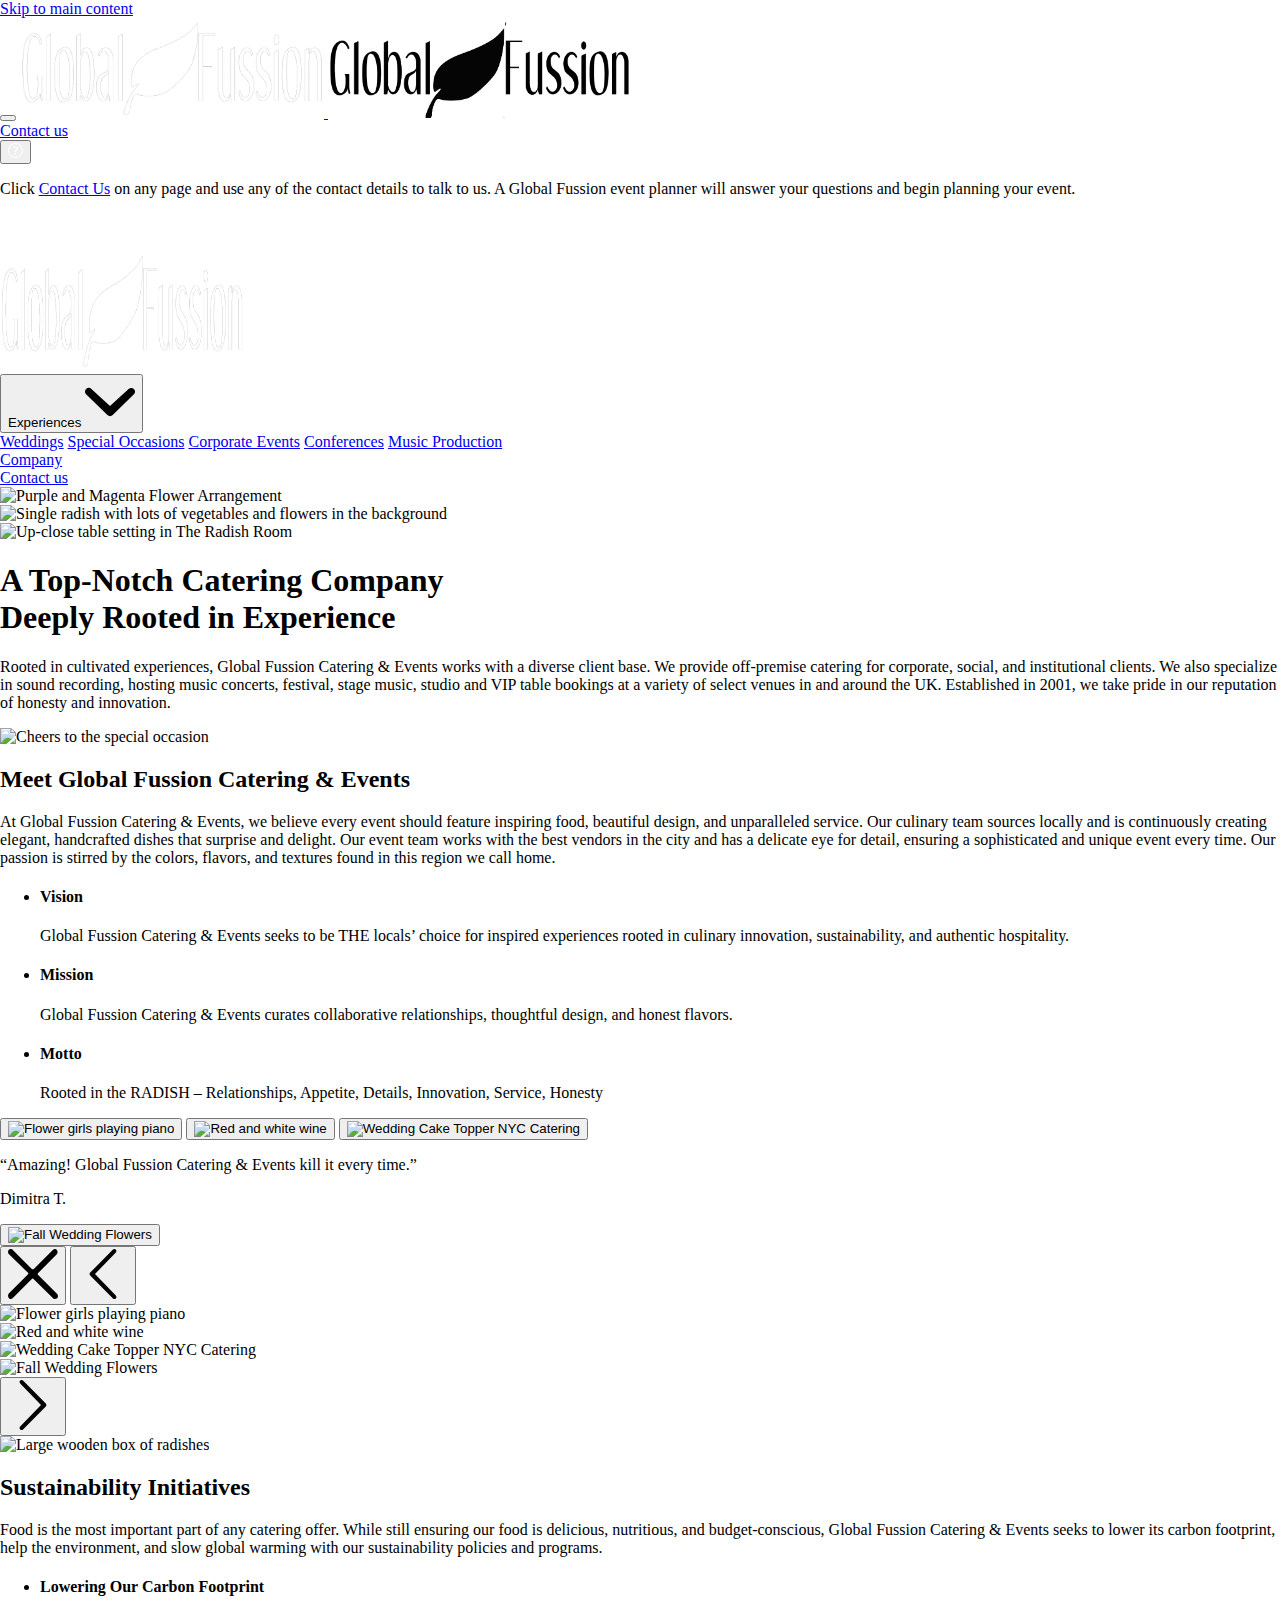
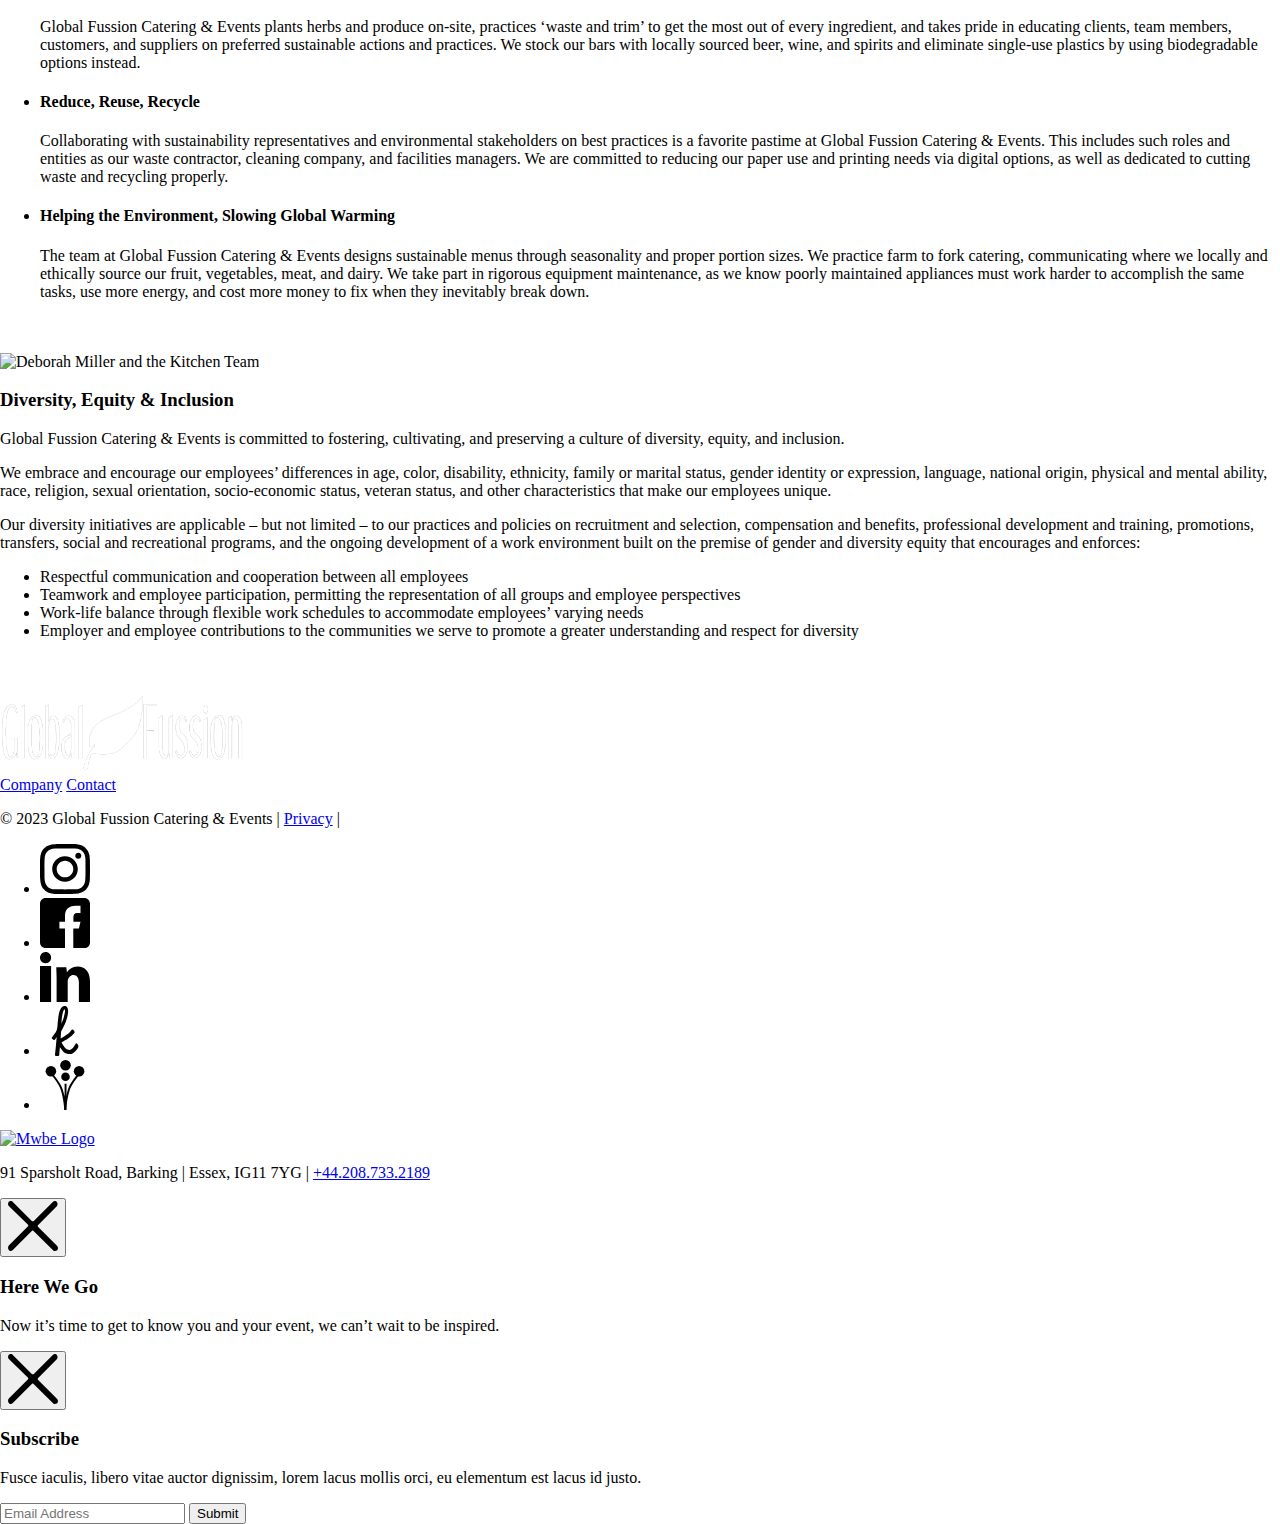
==== commit 5ee912bb: "Update about.html" ====
--- a/about.html
+++ b/about.html
@@ -244,7 +244,7 @@
 </section>
 
 <section id="block_afe3278071acd7f083007a90dfcac5cd" class="CustomBlock IntroBlock Width900 TxCenter ">
-	<p class="FontPrata TxSz24 LgLineHeight">Rooted in cultivated experiences, Global Fussion Catering &#038; Events works with a diverse client base. We provide off-premise catering for corporate, social, and institutional clients. We specialize in corporate dining programs, weddings, and events at a variety of select venues in and around the UK. Established in 2001, we take pride in our reputation of honesty and innovation.</p>
+	<p class="FontPrata TxSz24 LgLineHeight">Rooted in cultivated experiences, Global Fussion Catering &#038; Events works with a diverse client base. We provide off-premise catering for corporate, social, and institutional clients. We also specialize in sound recording, hosting music concerts, festival, stage music, studio and VIP table bookings at a variety of select venues in and around the UK. Established in 2001, we take pride in our reputation of honesty and innovation.</p>
 		</section>
 
 <section id="block_24de19ee8ef9a86161973af62198f5b5" class="CustomBlock LgImgSmTxBlock Width1740 ">
@@ -520,4 +520,4 @@
 </body>
 
 </html>
-<!-- This website is like a Rocket, isn't it? Performance optimized by WP Rocket. Learn more: https://wp-rocket.me -->+<!-- This website is like a Rocket, isn't it? Performance optimized by WP Rocket. Learn more: https://wp-rocket.me -->
